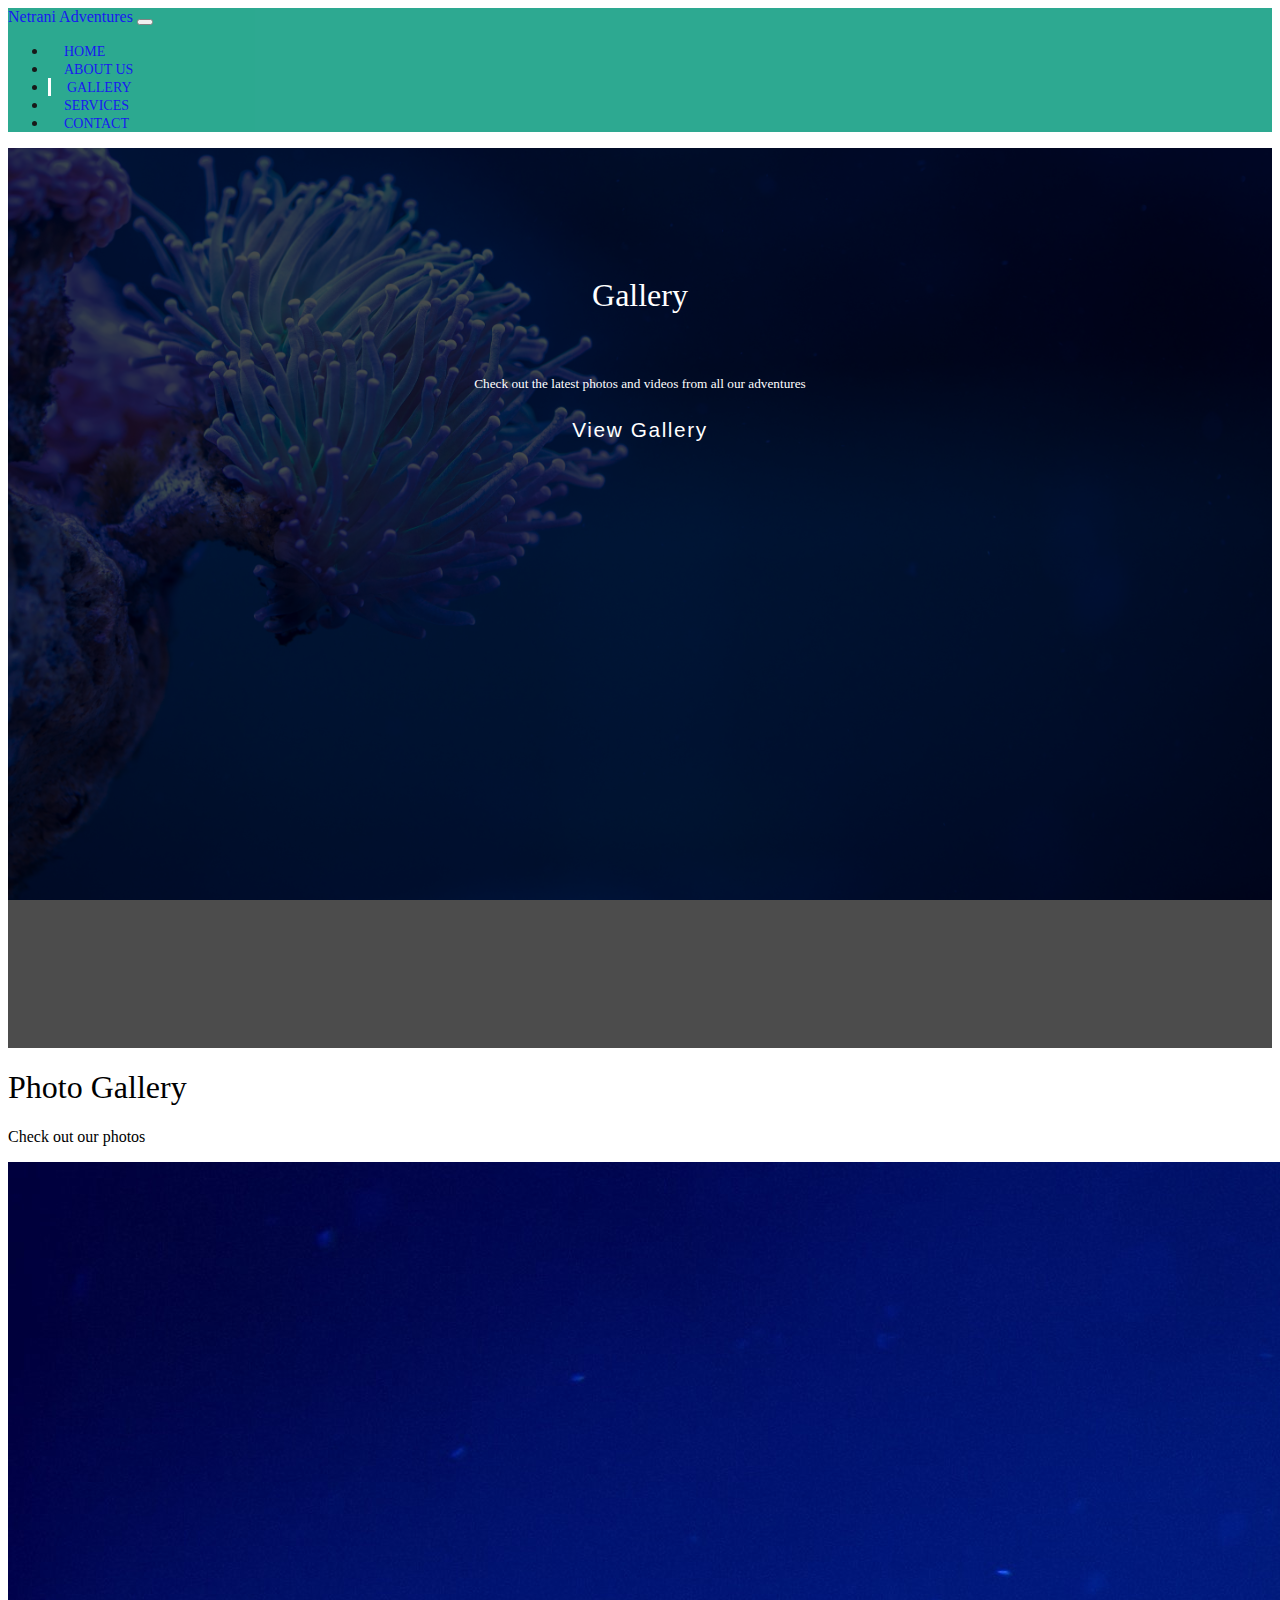
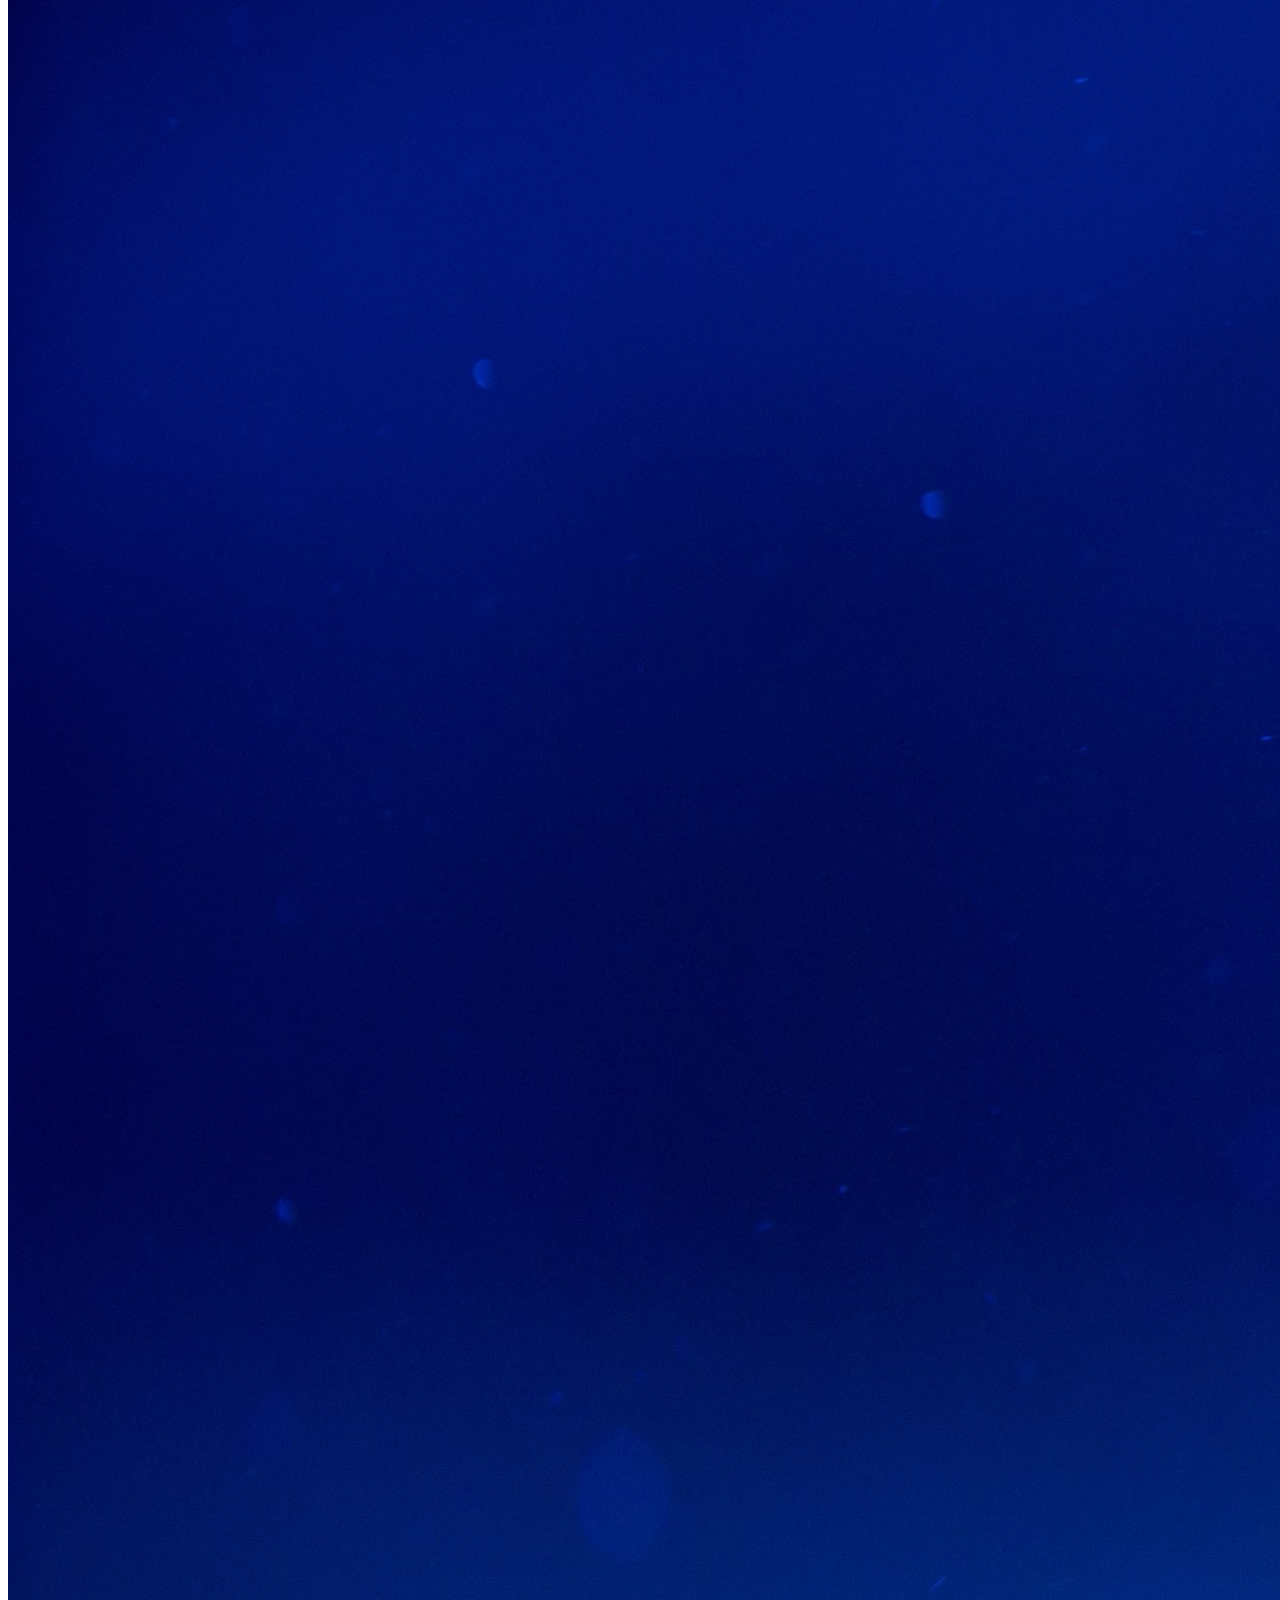
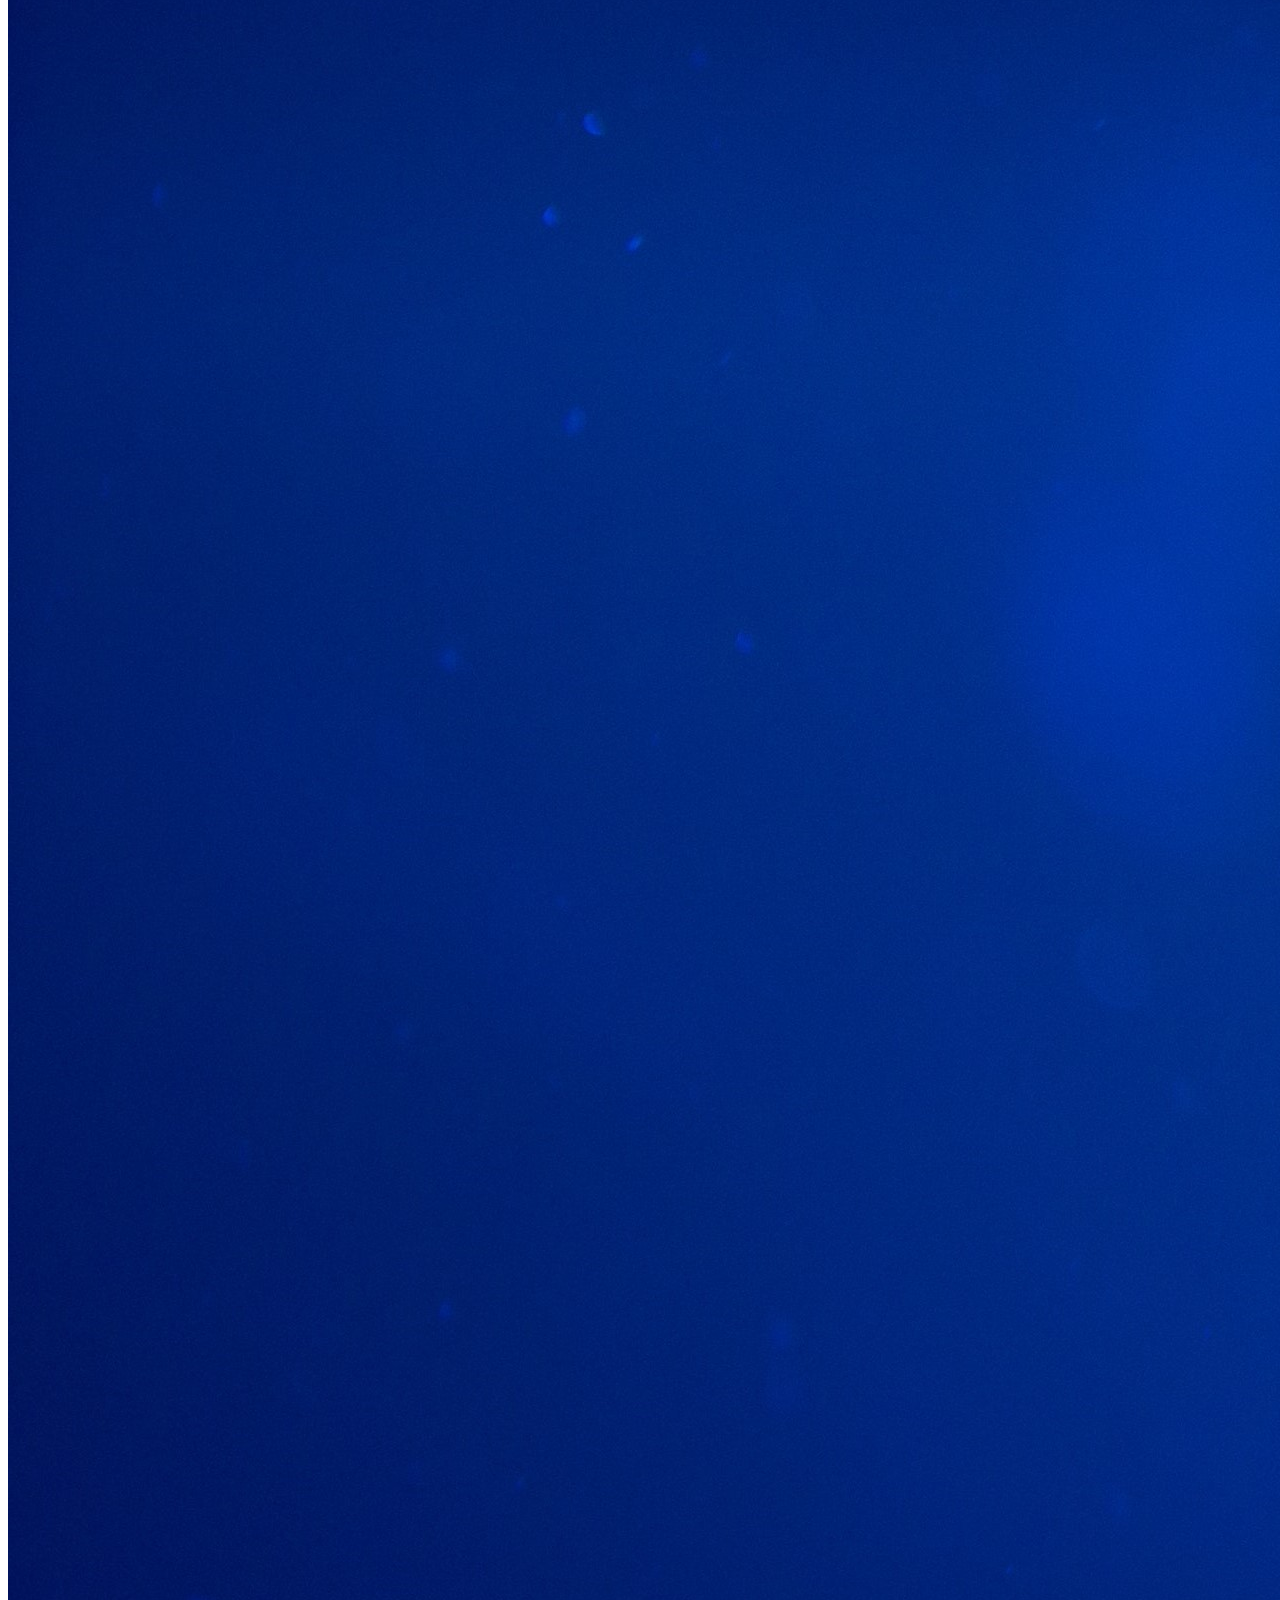
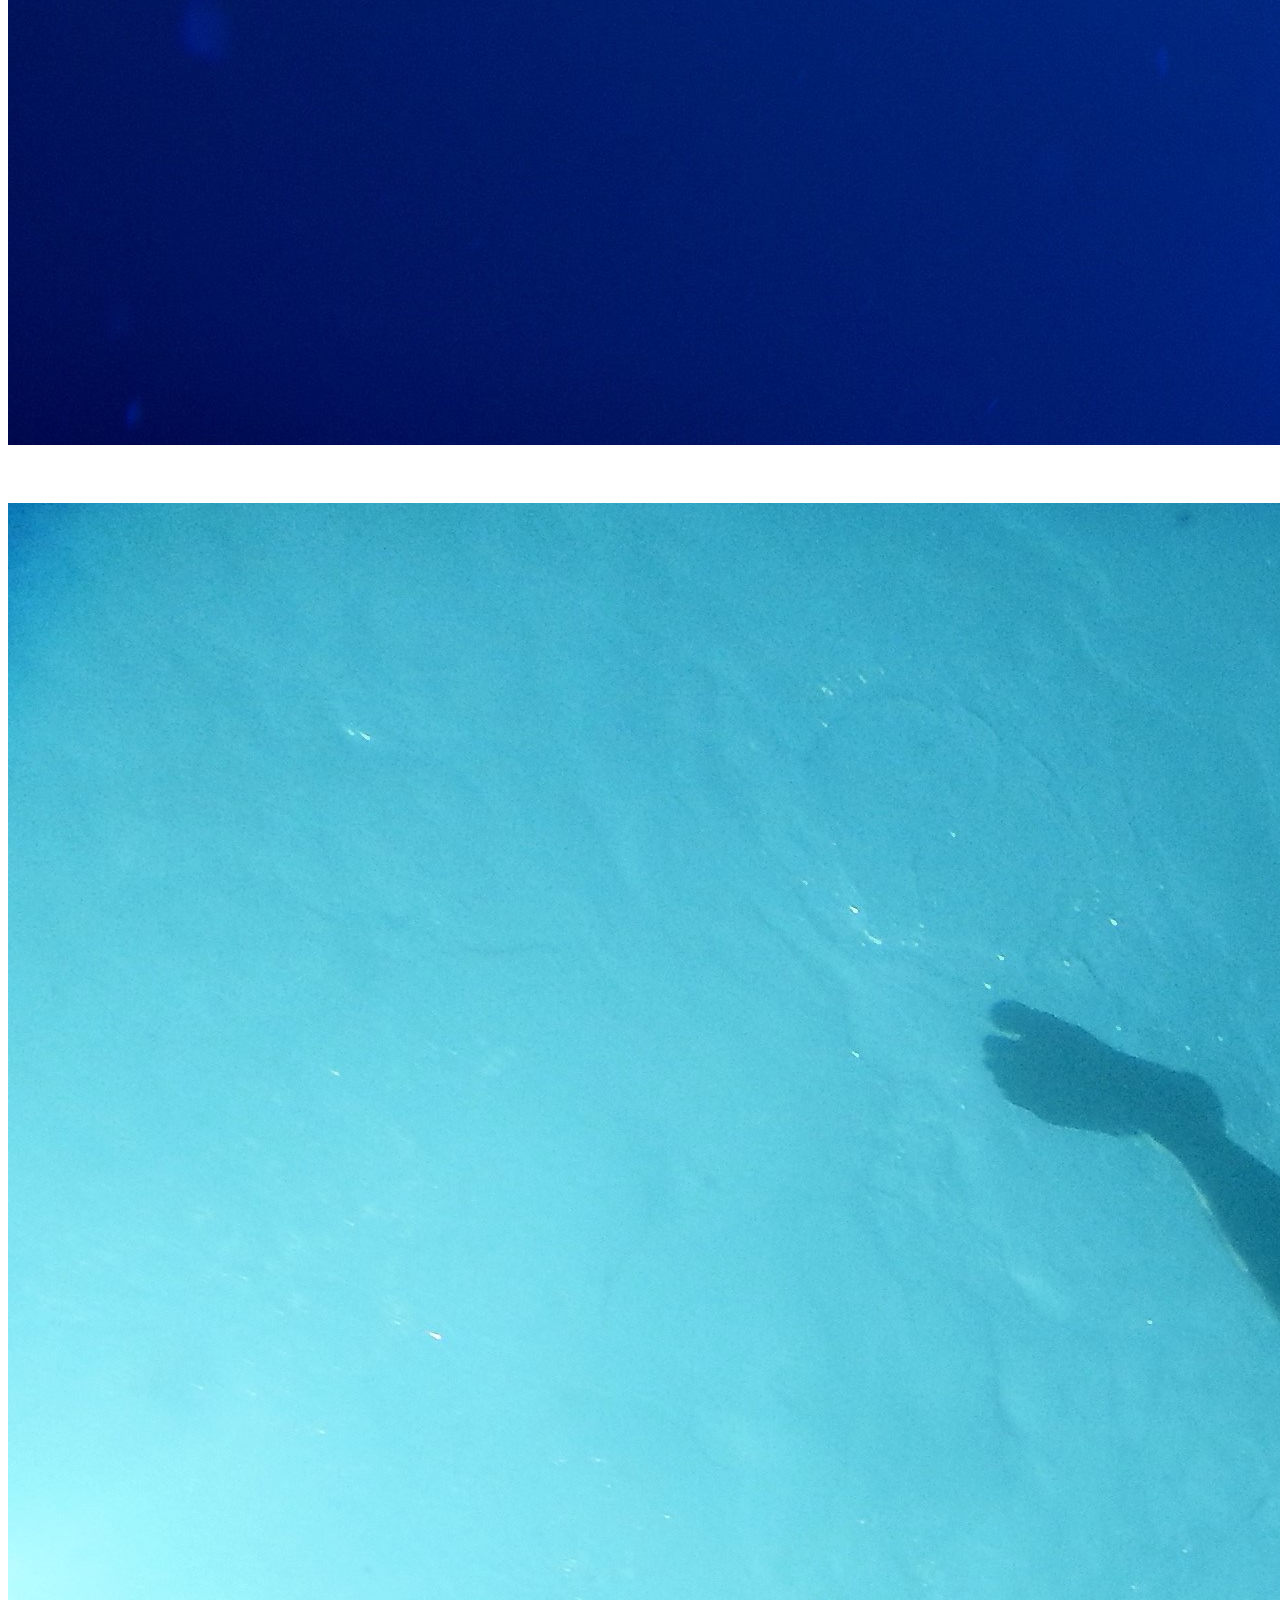
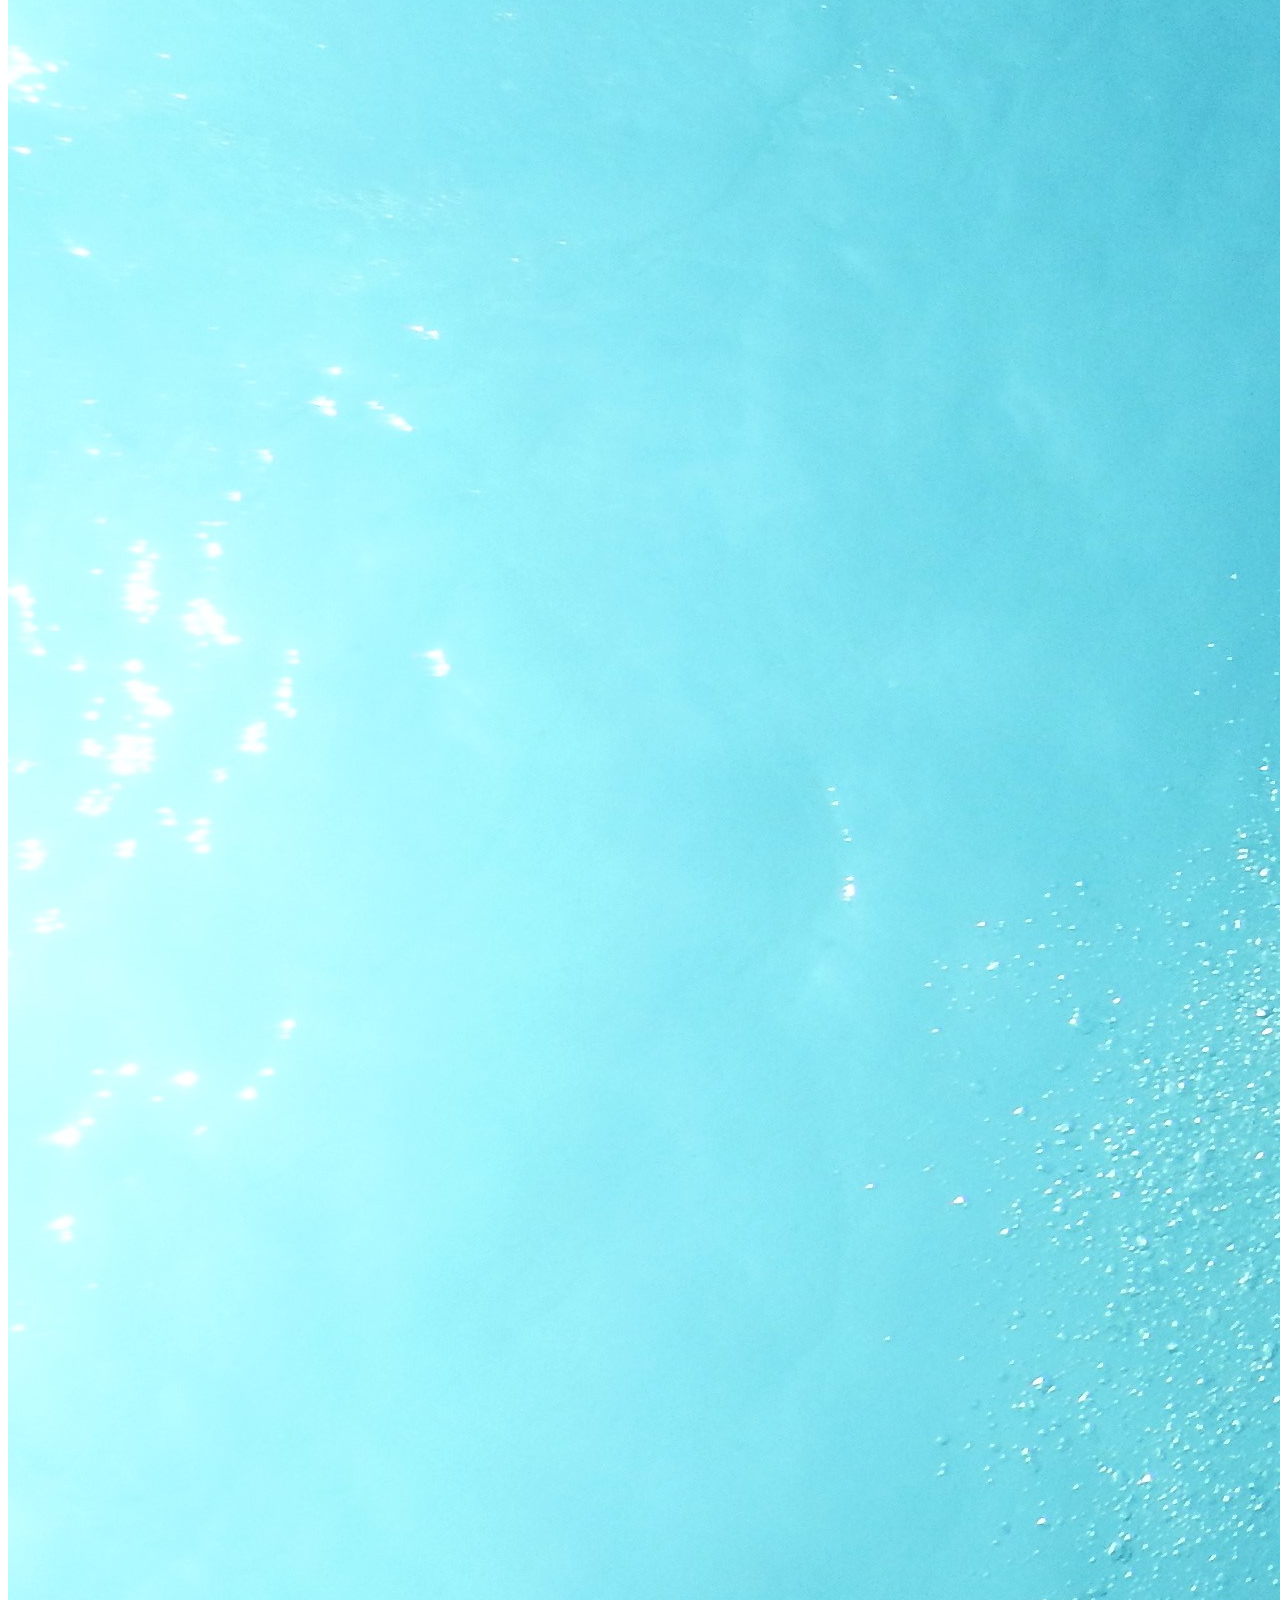
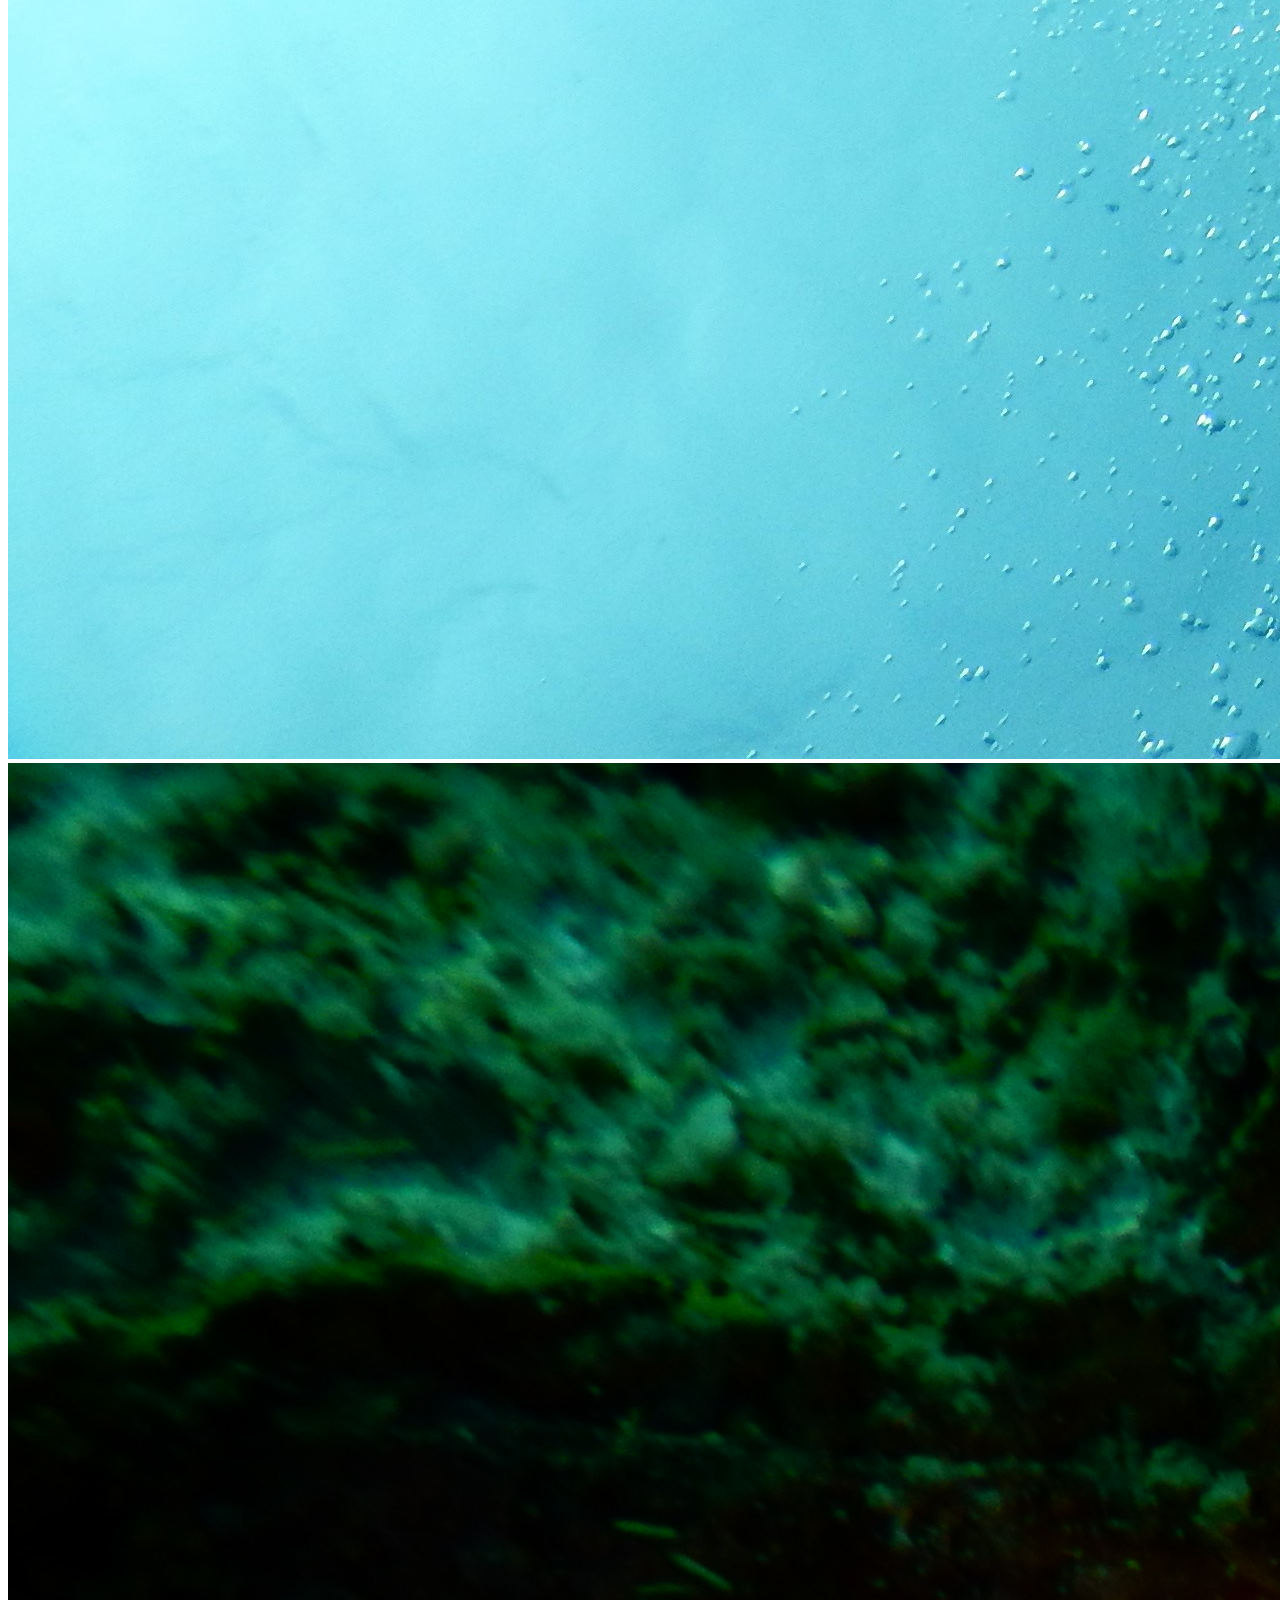
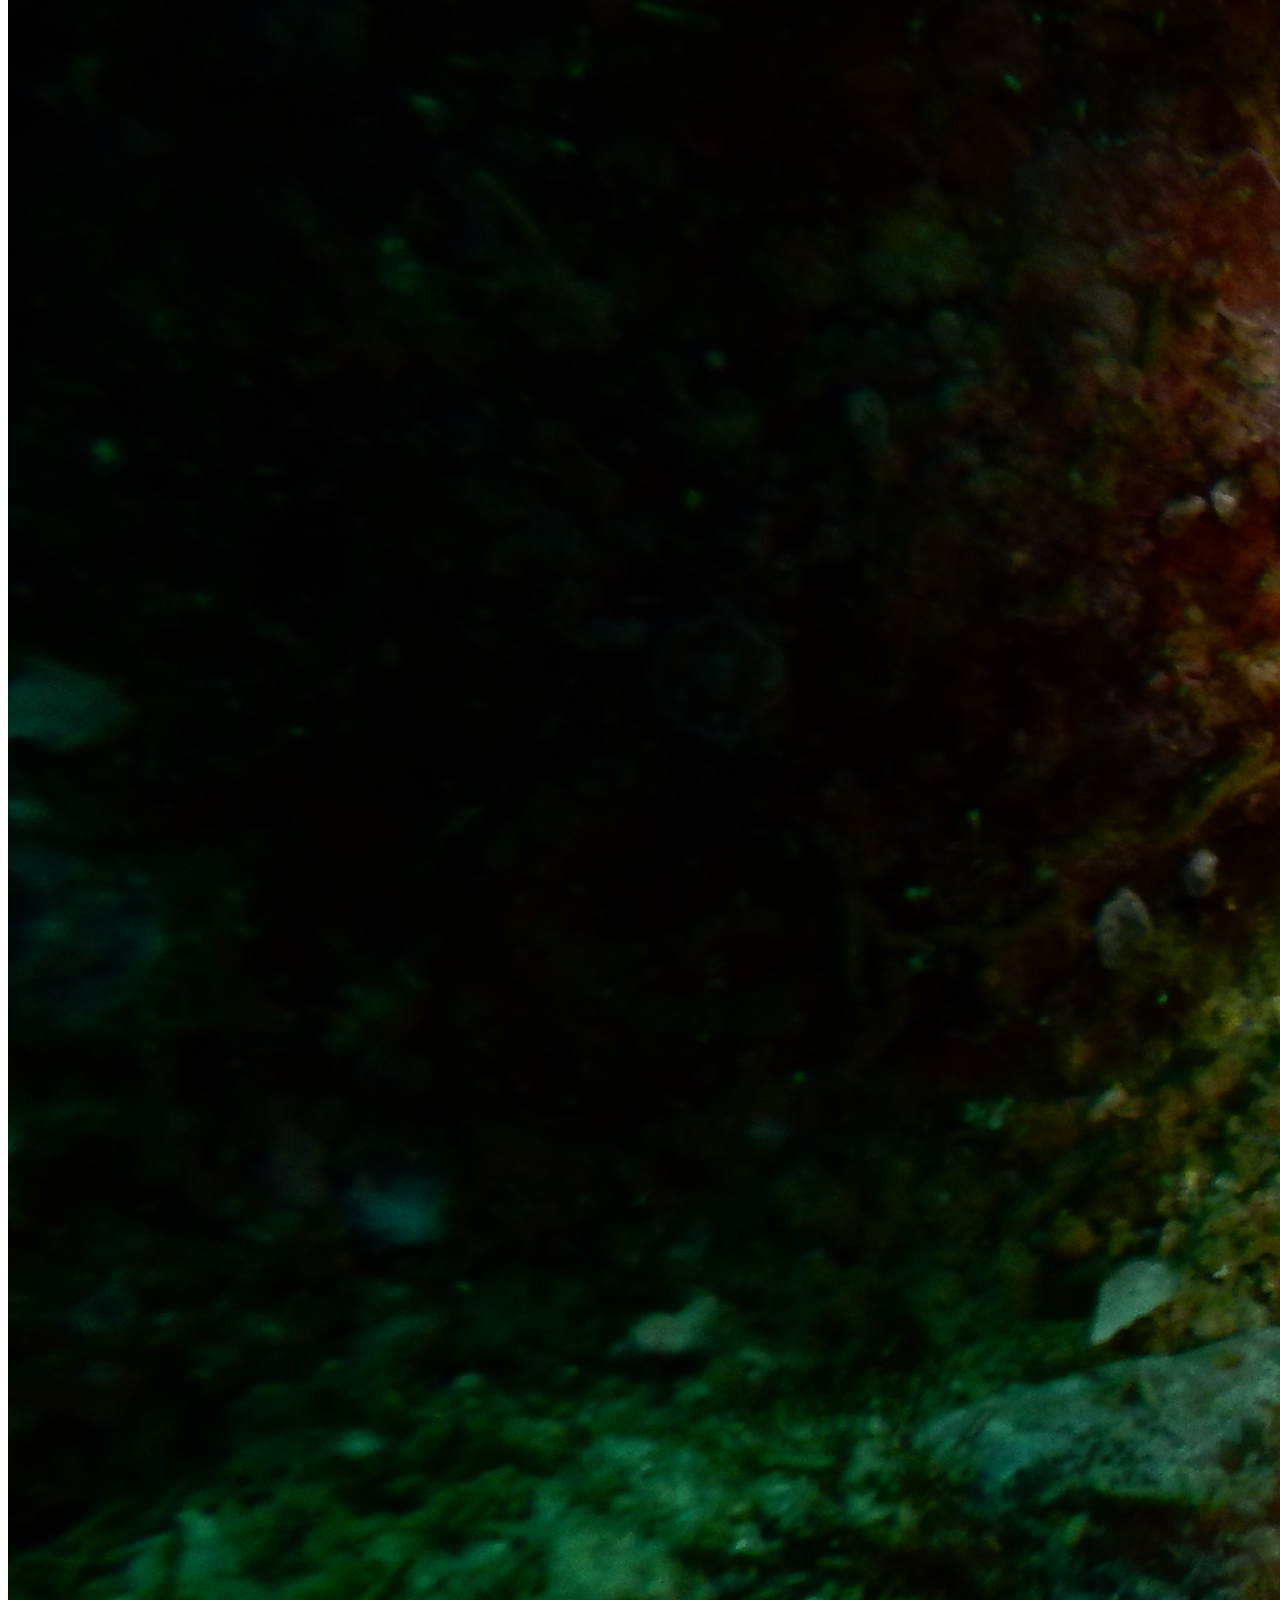
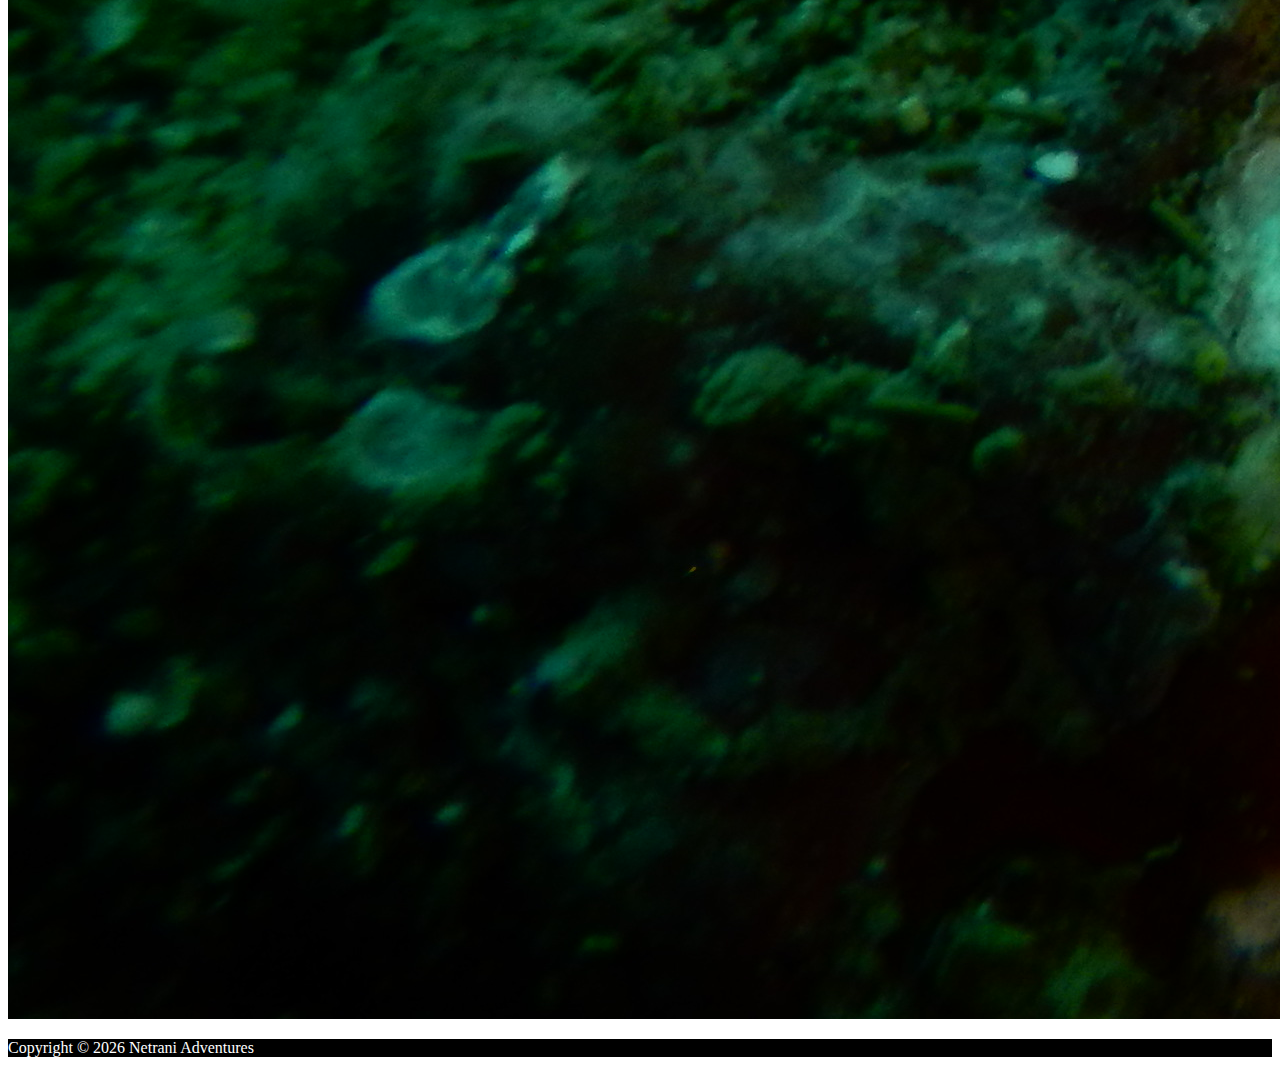
==== gallery.html @ 7e4da406 "made the gallery page" ====
<!DOCTYPE html>
<html lang="en">

<head>
  <meta charset="UTF-8">
  <meta name="viewport" content="width=device-width, initial-scale=1.0">
  <meta http-equiv="X-UA-Compatible" content="ie=edge">
  <link rel="stylesheet" href="https://use.fontawesome.com/releases/v5.0.13/css/all.css" integrity="sha384-DNOHZ68U8hZfKXOrtjWvjxusGo9WQnrNx2sqG0tfsghAvtVlRW3tvkXWZh58N9jp"
    crossorigin="anonymous">
  <link rel="stylesheet" href="https://stackpath.bootstrapcdn.com/bootstrap/4.1.1/css/bootstrap.min.css" integrity="sha384-WskhaSGFgHYWDcbwN70/dfYBj47jz9qbsMId/iRN3ewGhXQFZCSftd1LZCfmhktB"
    crossorigin="anonymous">
  <link rel="stylesheet" href="css/style.css">
  <title>Netrani Adventures</title>
</head>

<body>
  <nav class="navbar navbar-expand-sm navbar-dark bg-green opacitychange mt-auto">
    <div class="container">
      <a href="index.html" class="navbar-brand">Netrani Adventures</a>
      <button class="navbar-toggler" data-toggle="collapse" data-target="#navbarCollapse">
        <span class="navbar-toggler-icon"></span>
      </button>
      <div class="collapse navbar-collapse" id="navbarCollapse">
        <ul class="navbar-nav ml-auto">
          <li class="nav-item">
            <a href="index.html" class="nav-link">Home</a>
          </li>
          <li class="nav-item">
            <a href="#" class="nav-link">About Us</a>
          </li>
          <li class="nav-item active">
            <a href="#" class="nav-link">Gallery</a>
          </li>
          <li class="nav-item">
            <a href="#" class="nav-link">Services</a>
          </li>
          <li class="nav-item">
            <a href="#" class="nav-link">Contact</a>
          </li>
        </ul>
      </div>
    </div>
  </nav>

  <!-- PAGE HEADER -->
  <section id="home-heading-gallery" class="p-5 maxh">
      <div class="dark-overlay">
        <div class="row">
          <div class="col">
            <div class="container pt-5 mt-5">
                <br><br><br><br><br><br>
                <h1>Gallery</h1>
                <br>
                <h5>Check out the latest photos and videos from all our adventures</h5>
                <a href="#gallerysection" class="btn btn-header btn-md mt-3">View Gallery</a>
            </div>
          </div>
        </div>
      </div>
    </section>


    <section id="gallery" class="py-5">
        <div class="container">
          <h1 class="text-center">Photo Gallery</h1>
          <p class="text-center">Check out our photos</p>
          <div class="row mb-4">
            <div class="col-md-4">
              <a href="img/aqua1.jpg" data-toggle="lightbox" data-gallery="img-gallery" data-height="560"
                data-width="560">
                <img src="img/aqua1.jpg" alt="" class="img-fluid">
              </a>
            </div>
    
            <div class="col-md-4">
              <a href="img/aqua2.jpg" data-toggle="lightbox" data-gallery="img-gallery" data-height="561"
                data-width="561">
                <img src="img/aqua2.jpg" alt="" class="img-fluid">
              </a>
            </div>
    
            <div class="col-md-4">
              <a href="img/aqua3.jpg" data-toggle="lightbox" data-gallery="img-gallery" data-height="562"
                data-width="562">
                <img src="img/aqua3.jpg" alt="" class="img-fluid">
              </a>
            </div>
          </div>
    
          <div class="row mb-4">
            <div class="col-md-4">
              <a href="img/aqua4.jpg" data-toggle="lightbox" data-gallery="img-gallery" data-height="563"
                data-width="563">
                <img src="img/aqua4.jpg" alt="" class="img-fluid">
              </a>
            </div>
    
            <div class="col-md-4">
              <a href="img/aqua5.jpg" data-toggle="lightbox" data-gallery="img-gallery" data-height="564"
                data-width="564">
                <img src="img/aqua5.jpg" alt="" class="img-fluid">
              </a>
            </div>
    
            <div class="col-md-4">
              <a href="img/aqua6.png" data-toggle="lightbox" data-gallery="img-gallery" data-height="565"
                data-width="565">
                <img src="img/aqua6.png" alt="" class="img-fluid">
              </a>
            </div>
          </div>
        </div>
      </section>


  <!-- BLOG SECTION
  <section id="blog" class="py-3">
    <div class="container">
      <div class="row">
        <div class="col">
          <div class="card-columns">
            <div class="card">
              <img src="https://source.unsplash.com/random/300x200" alt="" class="img-fluid card-img-top">
              <div class="card-body">
                <h4 class="card-title">Blog Post One</h4>
                <small class="text-muted">Written by Jeff on 05/20</small>
                <hr>
                <p class="card-text">Lorem ipsum dolor sit amet, consectetur adipisicing elit. Nulla facilis, sequi excepturi, quisquam, dignissimos
                  molestiae dicta dolore dolores quas vel sunt placeat tempora expedita suscipit. Magni vel iusto mollitia
                  exercitationem.
                </p>
              </div>
            </div>

            <div class="card p-3">
              <blockquote class="card-blockquote card-body">
                <p>Lorem, ipsum dolor sit amet consectetur adipisicing elit. Provident amet tenetur vel quam atque est?</p>
                <footer class="blockquote-footer">
                  <small class="text-muted">Someone Famous in
                    <cite title="Source Title">Source Title</cite>
                  </small>
                </footer>
              </blockquote>
            </div>

            <div class="card">
              <img src="https://source.unsplash.com/random/301x200" alt="" class="img-fluid card-img-top">
              <div class="card-body">
                <h4 class="card-title">Blog Post Two</h4>
                <small class="text-muted">Written by Karen on 05/22</small>
                <hr>
                <p class="card-text">Lorem ipsum dolor sit amet, consectetur adipisicing elit. Nulla facilis, sequi excepturi, quisquam, dignissimos
                  molestiae dicta dolore dolores quas vel sunt placeat tempora expedita suscipit. Magni vel iusto mollitia
                  exercitationem.
                </p>
              </div>
            </div>

            <div class="card p-3 bg-danger text-white">
              <blockquote class="card-blockquote card-body">
                <p>Lorem, ipsum dolor sit amet consectetur adipisicing elit. Provident amet tenetur vel quam atque est?</p>
                <footer class="blockquote-footer">
                  <small class="text-white">Someone Famous in
                    <cite title="Source Title">Source Title</cite>
                  </small>
                </footer>
              </blockquote>
            </div>

            <div class="card">
              <img src="https://source.unsplash.com/random/302x200" alt="" class="img-fluid card-img-top">
              <div class="card-body">
                <h4 class="card-title">Blog Post Three</h4>
                <small class="text-muted">Written by Harry on 05/23</small>
                <hr>
                <p class="card-text">Lorem ipsum dolor sit amet, consectetur adipisicing elit. Nulla facilis, sequi excepturi, quisquam, dignissimos
                  molestiae dicta dolore dolores quas vel sunt placeat tempora expedita suscipit. Magni vel iusto mollitia
                  exercitationem.
                </p>
              </div>
            </div>

            <div class="card p-3">
              <blockquote class="card-blockquote card-body">
                <p>Lorem, ipsum dolor sit amet consectetur adipisicing elit. Provident amet tenetur vel quam atque est?</p>
                <footer class="blockquote-footer">
                  <small class="text-muted">Someone Famous in
                    <cite title="Source Title">Source Title</cite>
                  </small>
                </footer>
              </blockquote>
            </div>
          </div>
        </div>
      </div>
    </div>
  </section> -->


  <!-- FOOTER -->
  <footer id="main-footer" class="text-center p-4">
      <div class="container">
        <div class="row">
          <div class="col">
            <p>Copyright &copy;
              <span id="year"></span> Netrani Adventures</p>
          </div>
        </div>
      </div>
    </footer>


  <script src="http://code.jquery.com/jquery-3.3.1.min.js" integrity="sha256-FgpCb/KJQlLNfOu91ta32o/NMZxltwRo8QtmkMRdAu8="
    crossorigin="anonymous"></script>
  <script src="https://cdnjs.cloudflare.com/ajax/libs/popper.js/1.14.3/umd/popper.min.js" integrity="sha384-ZMP7rVo3mIykV+2+9J3UJ46jBk0WLaUAdn689aCwoqbBJiSnjAK/l8WvCWPIPm49"
    crossorigin="anonymous"></script>
  <script src="https://stackpath.bootstrapcdn.com/bootstrap/4.1.1/js/bootstrap.min.js" integrity="sha384-smHYKdLADwkXOn1EmN1qk/HfnUcbVRZyYmZ4qpPea6sjB/pTJ0euyQp0Mk8ck+5T"
    crossorigin="anonymous"></script>

  <script>
    // Get the current year for the copyright
    $('#year').text(new Date().getFullYear());

  </script>
</body>

</html>
---- css/style.css ----
.body {
  background: white;
  bottom: 0;
  padding: 15px;
  position: absolute;
  width: 100%;
}

a:link {
  text-decoration: none;
}

a:visited {
  text-decoration: none;
}

a:hover {
  text-decoration: none;
}

a:active {
  text-decoration: none;
}

.maxh {
  height:100vh;
  min-height:100vh;
}

.halfh {
  height:50vh;
  min-height:50vh;
}

.navbar .nav-link {
  font-size: 14px;
  text-transform: uppercase;
  padding-left: 1rem !important;
  padding-right: 1rem !important;
}

.navbar .nav-item.active {
  border-left: #444 3px solid;
}

.bg-green {
  background: #16a085;
}

.navbar .nav-item.active {
  border-left: 3px solid #ffff;
}

.opacitychange {
  opacity:0.9;
  transition:all 0.5s ease-in-out;
}

.opacitychange:hover {
  opacity:1;
}

.carousel-item {
  height: 450px;
}

.carousel-image-1 {
  background: url('../img/image1.jpg');
  background-size: cover;
}

.carousel-image-2 {
  background: url('../img/image2.jpg');
  background-size: cover;
}

.carousel-image-3 {
  background: url('../img/image3.jpg');
  background-size: cover;
}

#home-heading {
  position: relative;
  min-height: 200px;
  background: url('../img/image2.jpg');
  background-attachment: fixed;
  background-position:center;
  background-size:cover;
  background-repeat: no-repeat;
  text-align: center;
  color: #fff;
}

#home-heading-gallery {
  position: relative;
  min-height: 200px;
  background: url('../img/gallery.jpg');
  background-attachment: fixed;
  background-position:center;
  background-size:cover;
  background-repeat: no-repeat;
  text-align: center;
  color: #fff;
}

#home-icons {
  background: #1e272e;
   /* W3C, IE 10+/ Edge, Firefox 16+, Chrome 26+, Opera 12+, Safari 7+ */
    }

.dark-overlay {
  position: absolute;
  top: 0;
  left: 0;
  width: 100%;
  height: 100%;
  background: rgba(0, 0, 0, 0.7);
}



#video-play {
  position: relative;
  min-height: 200px;
  background: url('../img/image2.jpg');
  background-attachment: fixed;
  background-repeat: no-repeat;
  background-position: center;
  background-size:cover;
  text-align: center;
  color: #fff;
}

#video-play a {
  color: #fff;
}

#page-header {
  height: 200px;
  background: url('../img/image1.jpg');
  /* background-position: 0 -360px; */
  /* background-attachment: fixed; */
  /* background-position: center; */
  background-size: cover;
  background-repeat: no-repeat;
  color: #fff;
  border-bottom: 1px #eee solid;
  padding-top: 00px;
}

#page-header-gallery {
  height: 200px;
  background: url('../img/gallery.jpg');
  /* background-position: 0 -360px; */
  /* background-attachment: fixed; */
  /* background-position: center; */
  background-size: cover;
  background-repeat: no-repeat;
  color: #fff;
  border-bottom: 1px #eee solid;
  padding-top: 00px;
}

.about-img {
  margin-top: -50px;
}

#faq .card {
  border: #444;
}

#faq a {
  color: #fff;
  text-decoration: none;
}

#faq .card-body,
#faq .card-header {
  background: #333;
}

#main-footer {
  background: #000;
  color: #fff;
}

.header-text {
  font-family: 'Roboto', sans-serif;
  font-size:3rem;
  letter-spacing: 1.0rem;
  font-weight:bold;
}

.header-text-2{
  font-family: 'Roboto', sans-serif;
  font-size:2.0rem;  
  letter-spacing: 0.2rem;
  font-weight:bold;
}

.header-text-vertical {
  margin-top: -150px;
  font-family: 'Roboto', sans-serif;
  letter-spacing: 0.5rem;
  font-size:2.2rem;
  float: left;
  transform: rotate(90deg);
	transform-origin: left top 0;
}

.header-hr {
  float: left;
  min-width: 450px;
  height: 1px;
  margin-top: 0;
  margin-bottom: 0;
  background: #ffff;
}

.btn-group-md>.btn, .btn-md {
  padding: .5rem 1rem;
  font-size: 1.25rem;
  line-height: 1.5;
  border-radius: 0px;
}

.btn-header {
  color: #ffff;
  border-color: #ffff;
  background: none;
  border-radius: none;
  border-width: 1.2px;
  font-family: 'Roboto', sans-serif;
  font-size:1.3rem;  
  letter-spacing: 0.1rem;
  transition:all 0.2s ease-in-out;
}

.btn-header:hover {
  color: #2c3e50;
  border-color: #ffff;
  background: #ffff;
  border-radius: none;
  font-family: 'Roboto', sans-serif;
  font-size:1.3rem;  
  letter-spacing: 0.1rem;
  transition:all 0.4s;
}


@import url("https://fonts.googleapis.com/css?family=Roboto+Mono");
* {
  box-sizing: border-box;
  font-weight: normal;
}

/* body {
  color: #555;
  background: #222;
  text-align: center;
  font-family: 'Roboto Mono';
  padding: 1em;
} */

/* h1 {
  font-size: 2.2em;
} */



.flip {
  position: relative;
}
.flip > .front,
.flip > .back {
  display: block;
  transition-timing-function: cubic-bezier(0.175, 0.885, 0.32, 1.275);
  transition-duration: 0.8s;
  transition-property: transform, opacity;
}
.flip > .front {
    opacity: 1;
  /* transform: rotateY(0deg); */
}
.flip > .back {
  position: absolute;
  opacity: 0;
  top: 0px;
  left: 0px;
  width: 100%;
  height: 100%;
  border-radius: 10px;

  
  /* transform: rotateY(-180deg); */
}
.flip:hover > .front {
  opacity: 0;
  /* transform: rotateY(180deg); */
}
.flip:hover > .back {
  opacity: 1;
  /* transform: rotateY(0deg); */
}

.flip {
  position: relative;
  display: inline-block;
  margin-right: 200px;
  margin-bottom: 1em;
  width: 260px;
}
.flip > .front,
.flip > .back .dark-overlay{
  display: block;
  color: white;
  width: inherit;
  background-size: cover !important;
  background-position: center !important;
  height: 380px;
  padding: 1em 2em;
  background: #313131;
  border-radius: 10px;
}
.flip > .front p,
.flip > .back .dark-overlay p {
  font-size: 0.9125rem;
  line-height: 160%;
  color: #999;
}

.text-shadow {
  text-shadow: 1px 1px rgba(0, 0, 0, 0.04), 2px 2px rgba(0, 0, 0, 0.04), 3px 3px rgba(0, 0, 0, 0.04), 4px 4px rgba(0, 0, 0, 0.04), 0.125rem 0.125rem rgba(0, 0, 0, 0.04), 6px 6px rgba(0, 0, 0, 0.04), 7px 7px rgba(0, 0, 0, 0.04), 8px 8px rgba(0, 0, 0, 0.04), 9px 9px rgba(0, 0, 0, 0.04), 0.3125rem 0.3125rem rgba(0, 0, 0, 0.04), 11px 11px rgba(0, 0, 0, 0.04), 12px 12px rgba(0, 0, 0, 0.04), 13px 13px rgba(0, 0, 0, 0.04), 14px 14px rgba(0, 0, 0, 0.04), 0.625rem 0.625rem rgba(0, 0, 0, 0.04), 16px 16px rgba(0, 0, 0, 0.04), 17px 17px rgba(0, 0, 0, 0.04), 18px 18px rgba(0, 0, 0, 0.04), 19px 19px rgba(0, 0, 0, 0.04), 1.25rem 1.25rem rgba(0, 0, 0, 0.04);
}


.parent:hover .card{
  transform:scale(1.03);
  box-shadow: 0 8px 4px -4px #777;
}

.parent:hover .card-img-overlay
{
  background: white;
  position: absolute;
  top: 30px;
  right: 0;
  bottom: 20px;
  left: 30px;
  padding: 1.25rem;
  height:80%;
  width:300px;
  opacity: 1;
  border-radius: 0;
}

.parent:hover .card-img-overlay2
{
  background: white;
  position: absolute;
  top: 30px;
    right: 0;
    bottom: 20px;
    left: 70%;
  padding: 1.25rem;
  height:80%;
  width:300px;
  opacity: 1;
  border-radius: 0;
}

.card {
  width: 100%;
  height: 100%;
  transition:all 0.3s ease-in-out;
}

.card-img {
  border-radius: 0;
    height: 50vh;
    background-size: cover;
    background-repeat: no-repeat;
}


.card-img-overlay
{
    background: white;
    position: absolute;
    top: 30px;
    right: 0;
    bottom: 20px;
    left: 30px;
    padding: 1.25rem;
    height:80%;
    width:300px;
    opacity: 0.8;
    border-radius: 0;
    transition: all 0.3s ease-in-out;
}

.card-img-overlay2
{
    background: white;
    position: absolute;
    top: 30px;
    right: 0;
    bottom: 20px;
    left: 70%;
    padding: 1.25rem;
    height:80%;
    width:300px;
    opacity: 0.8;
    border-radius: 0;
    transition: all 0.3s ease-in-out;
}

.card-title {
  font-family: 'Montserrat';
  font-weight: bold;
  letter-spacing: 0.1em;
  font-size: 2.0em;
}

.card-text {
  font-family: 'Montserrat';
  font-size: 0.8em;
}
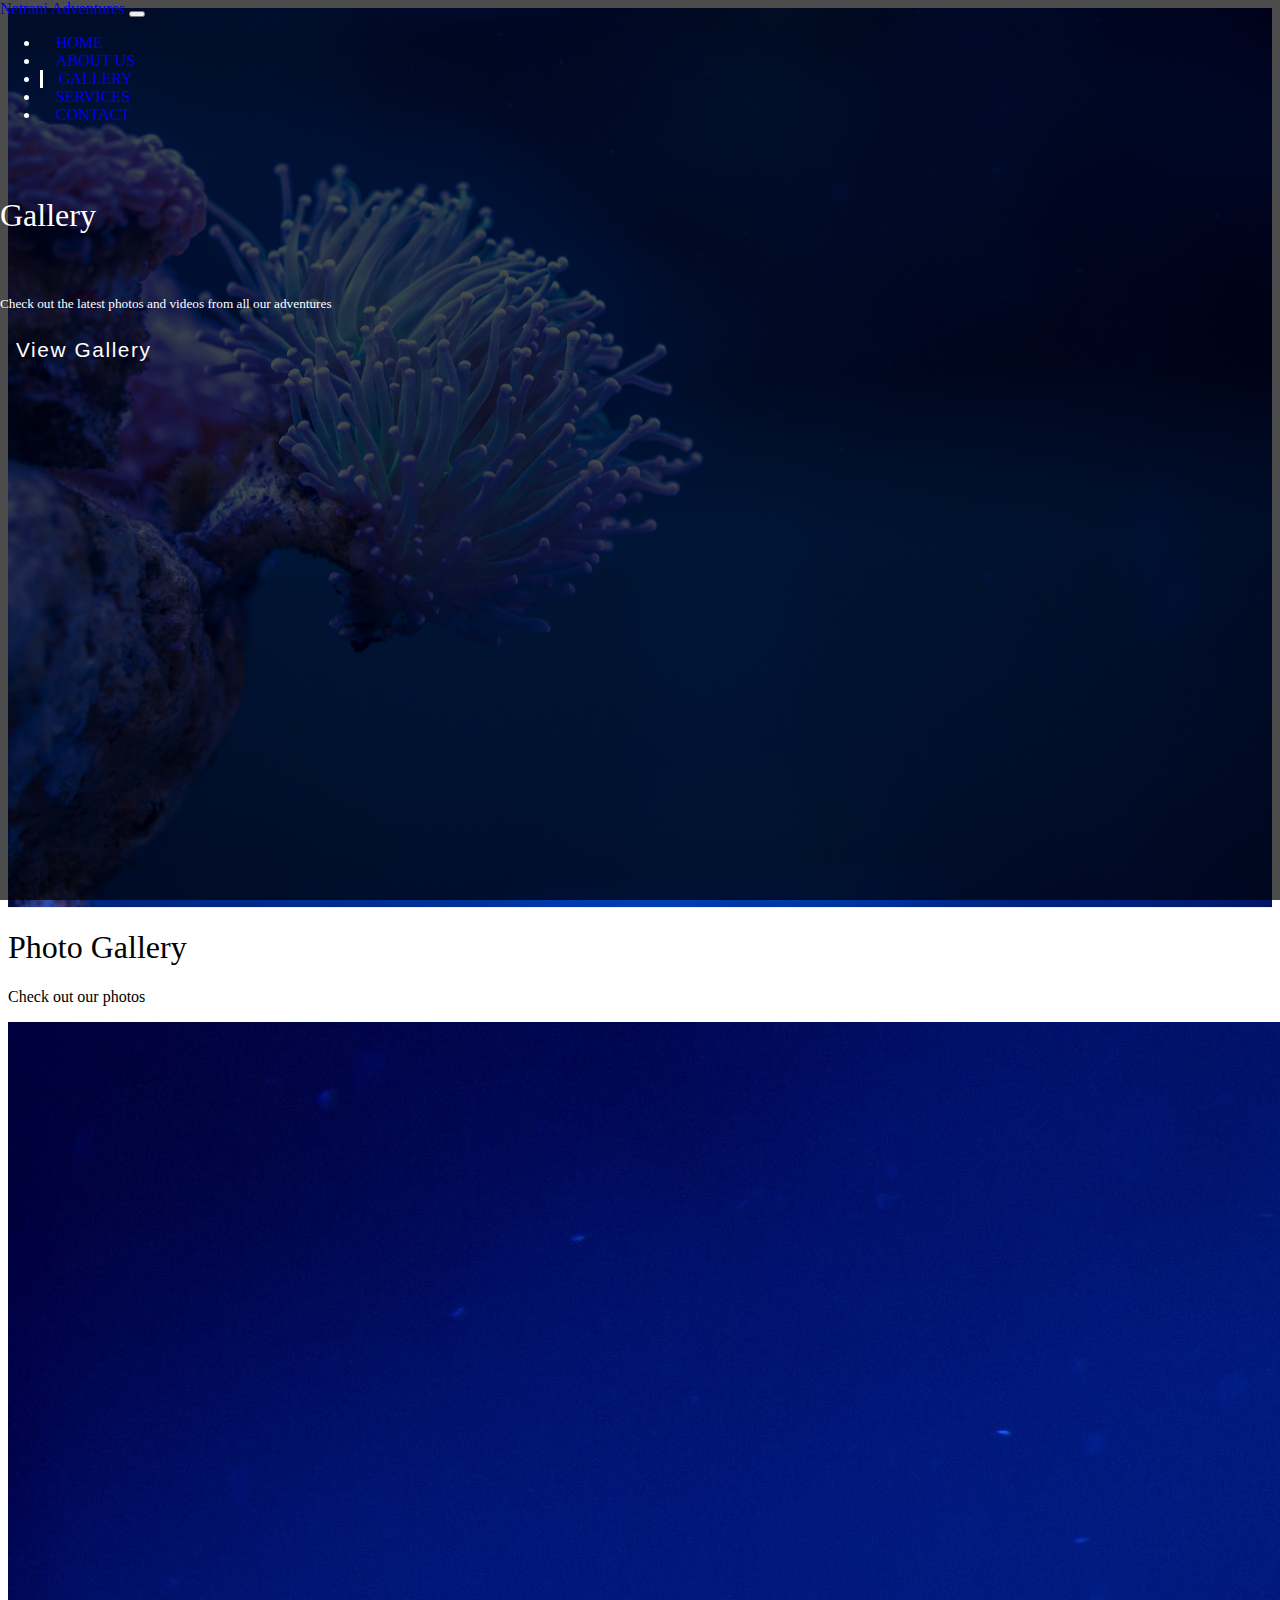
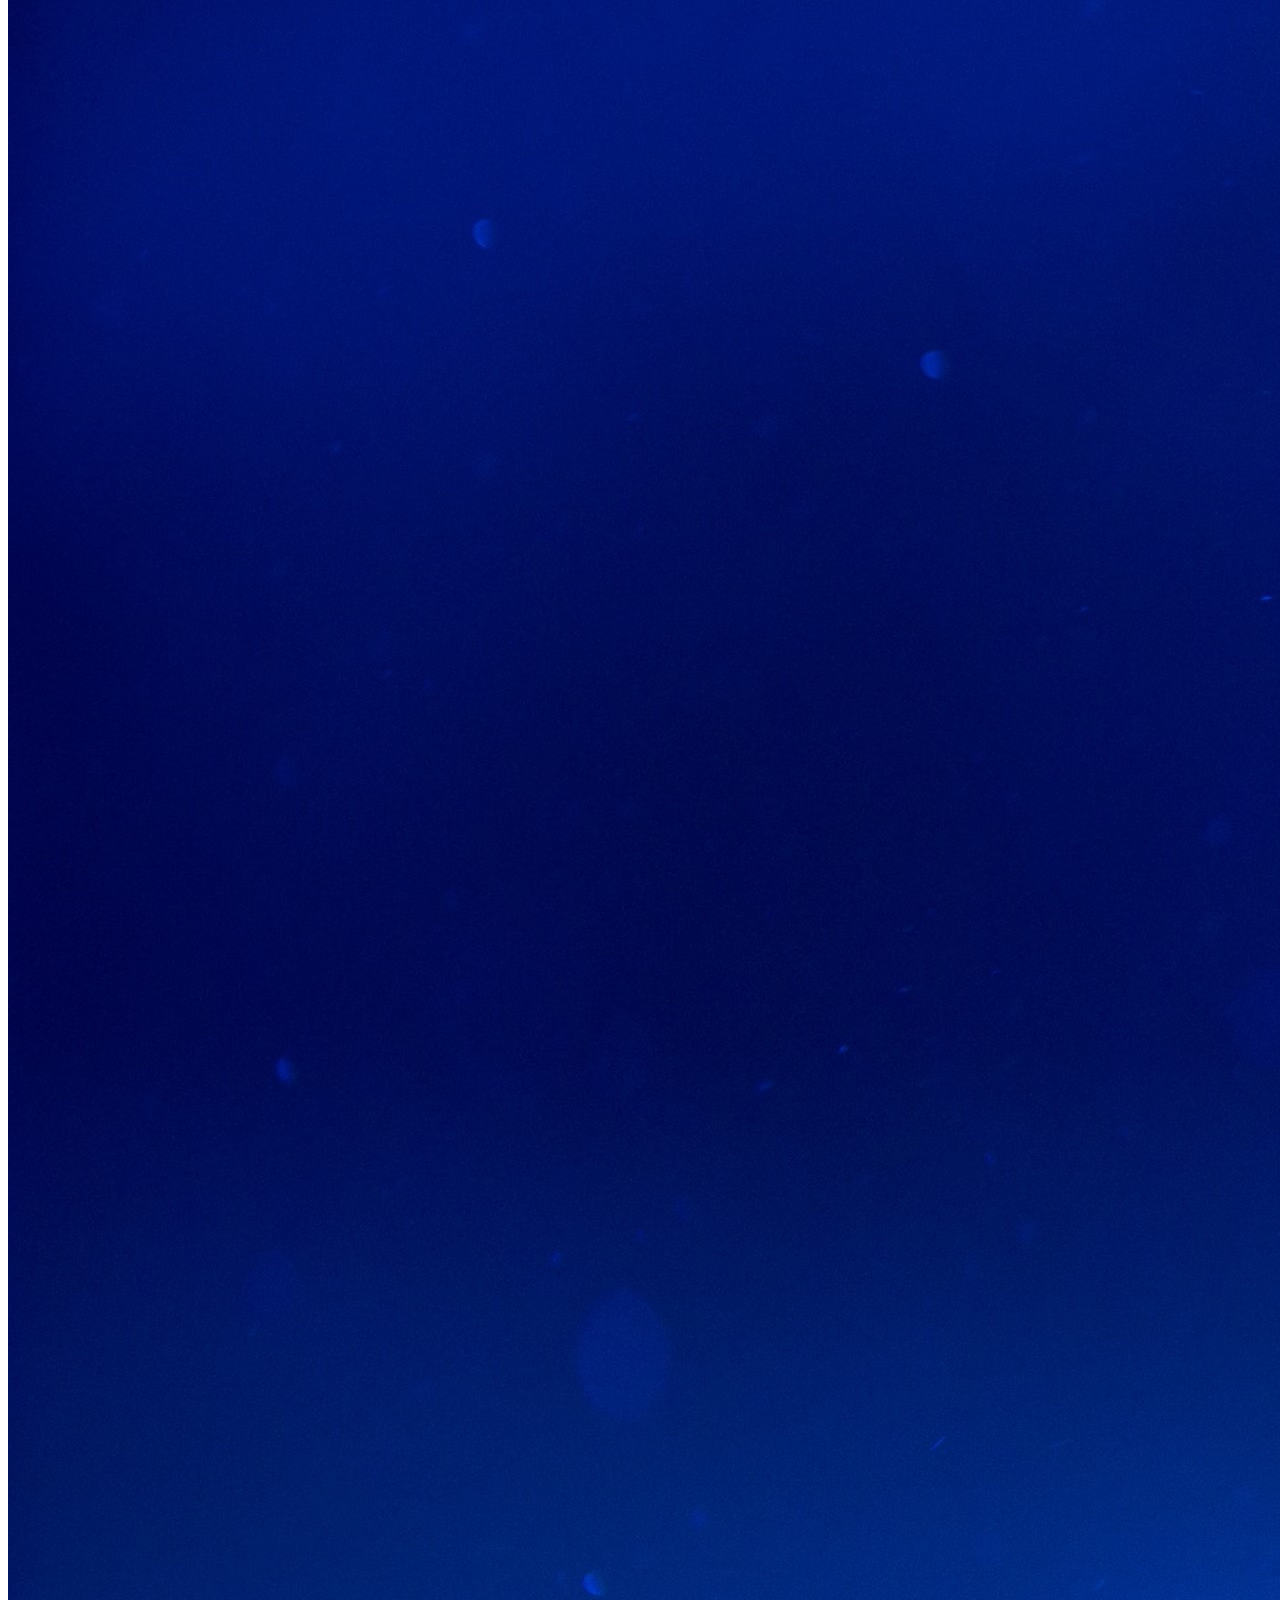
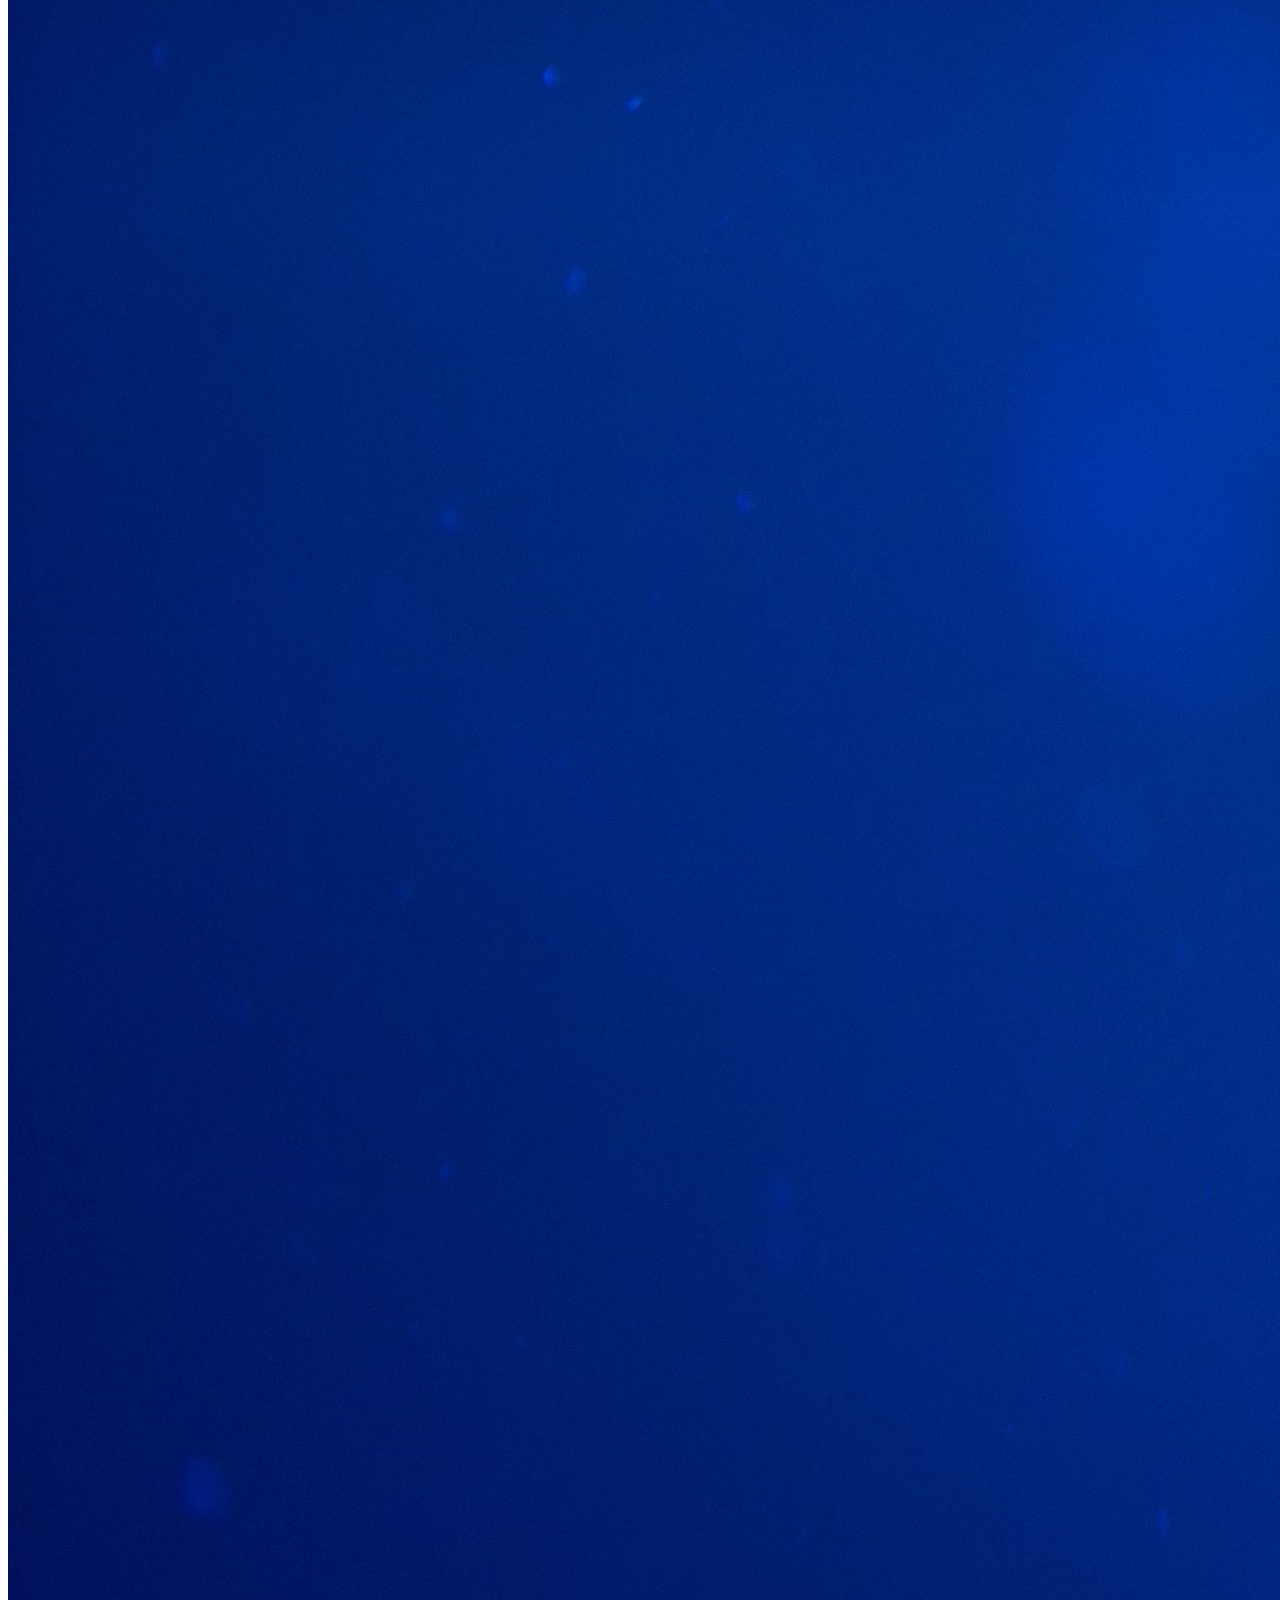
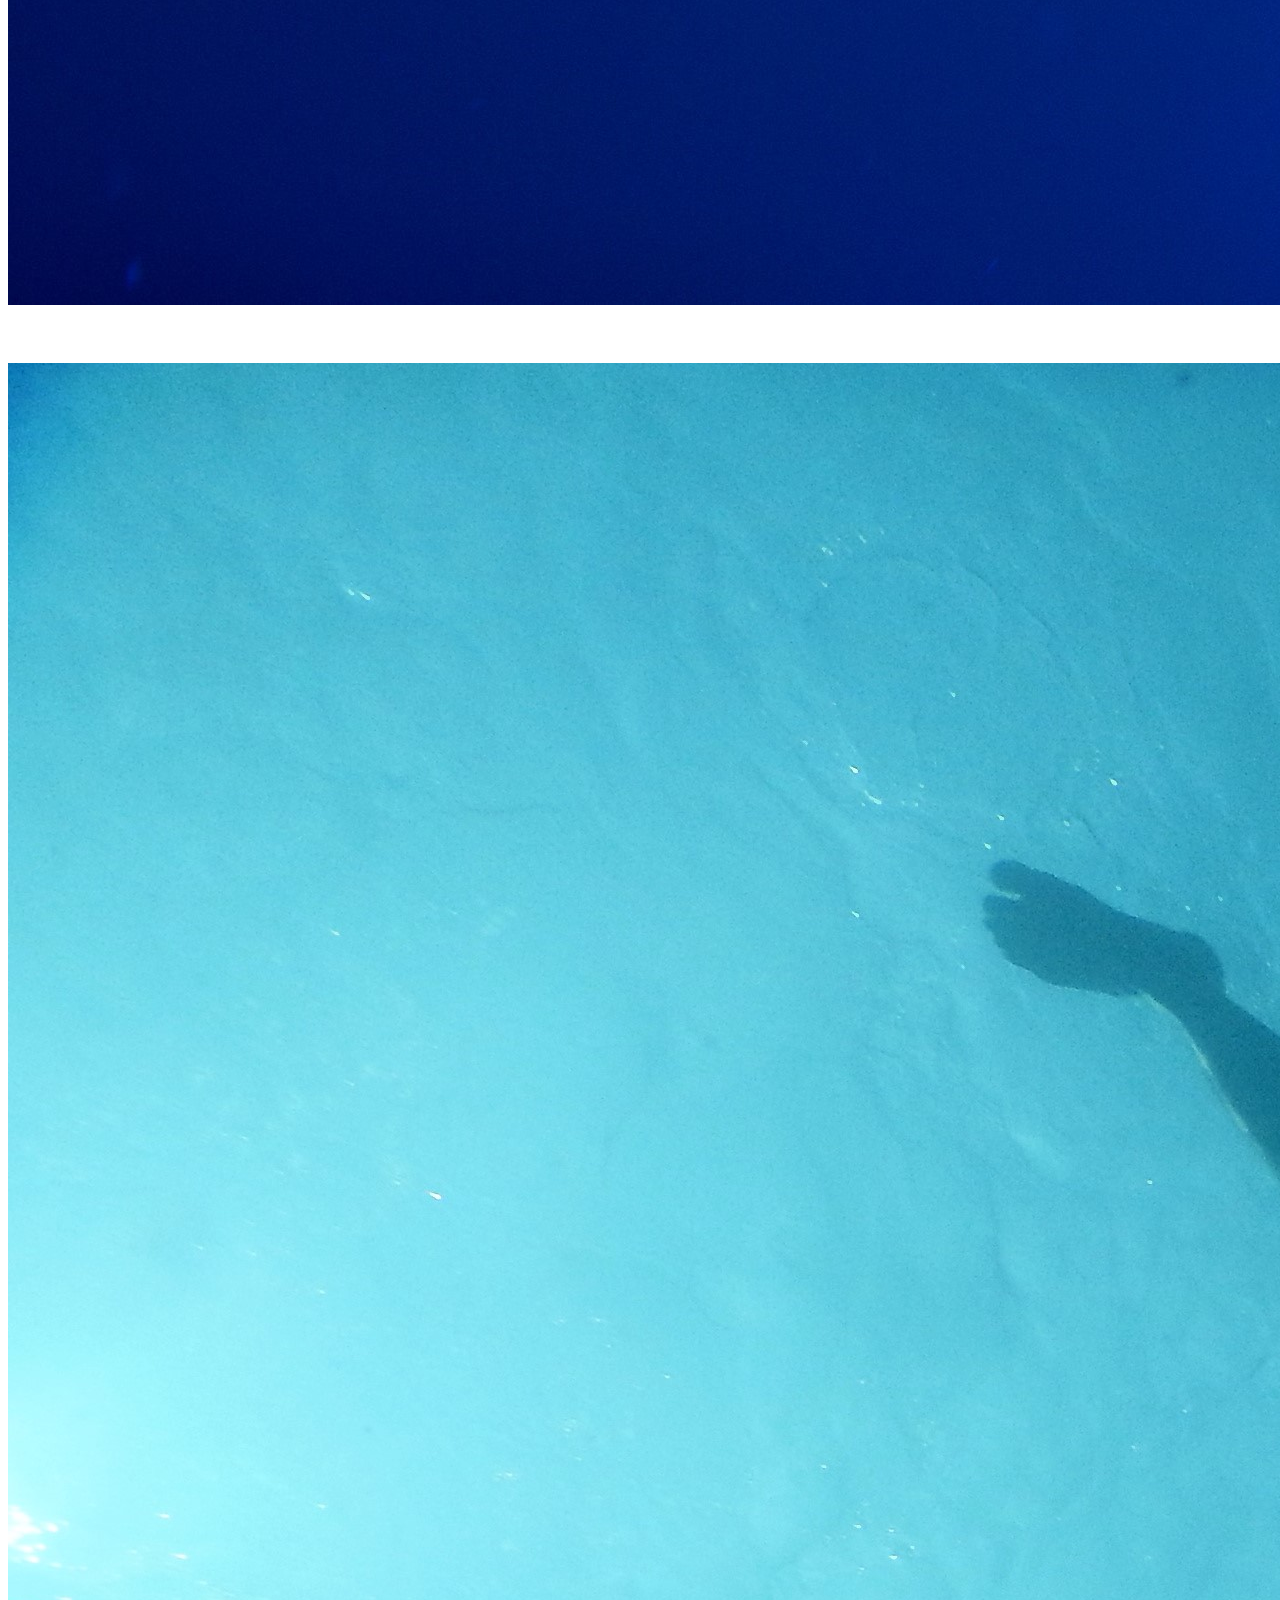
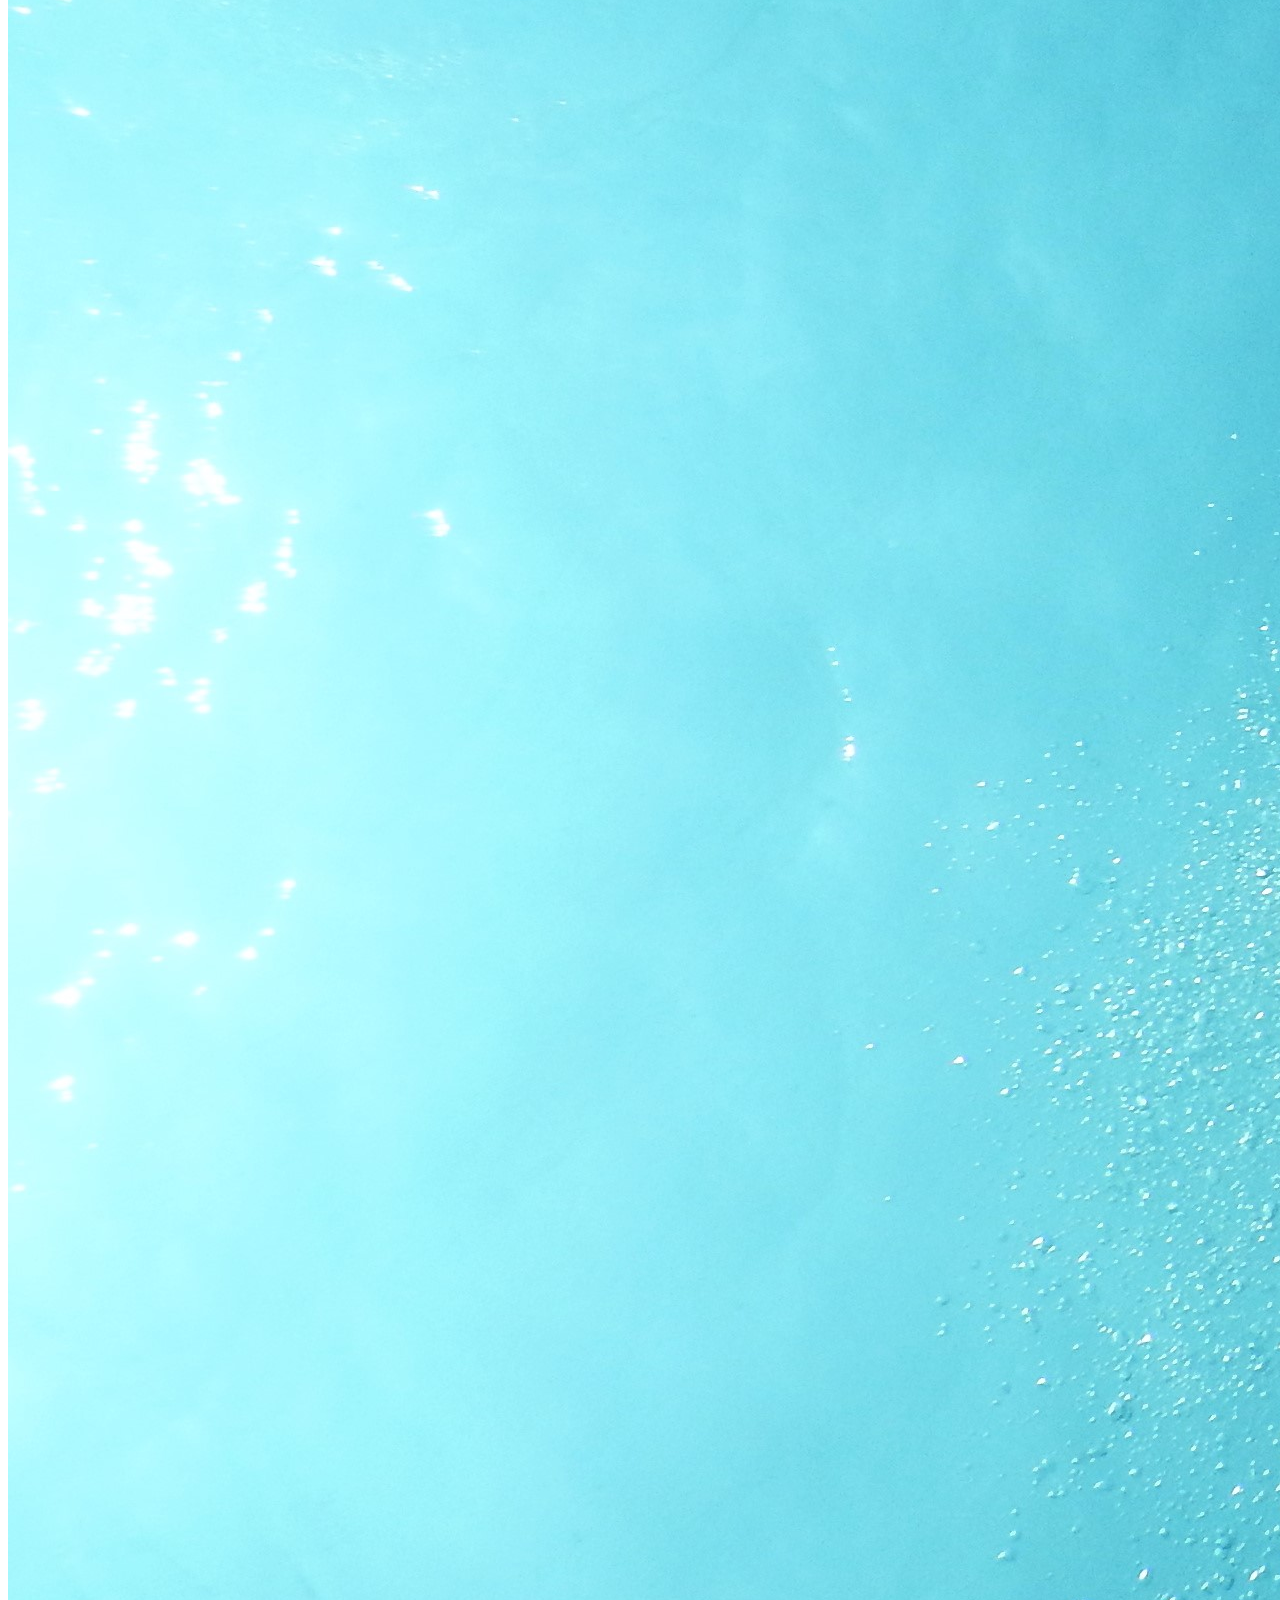
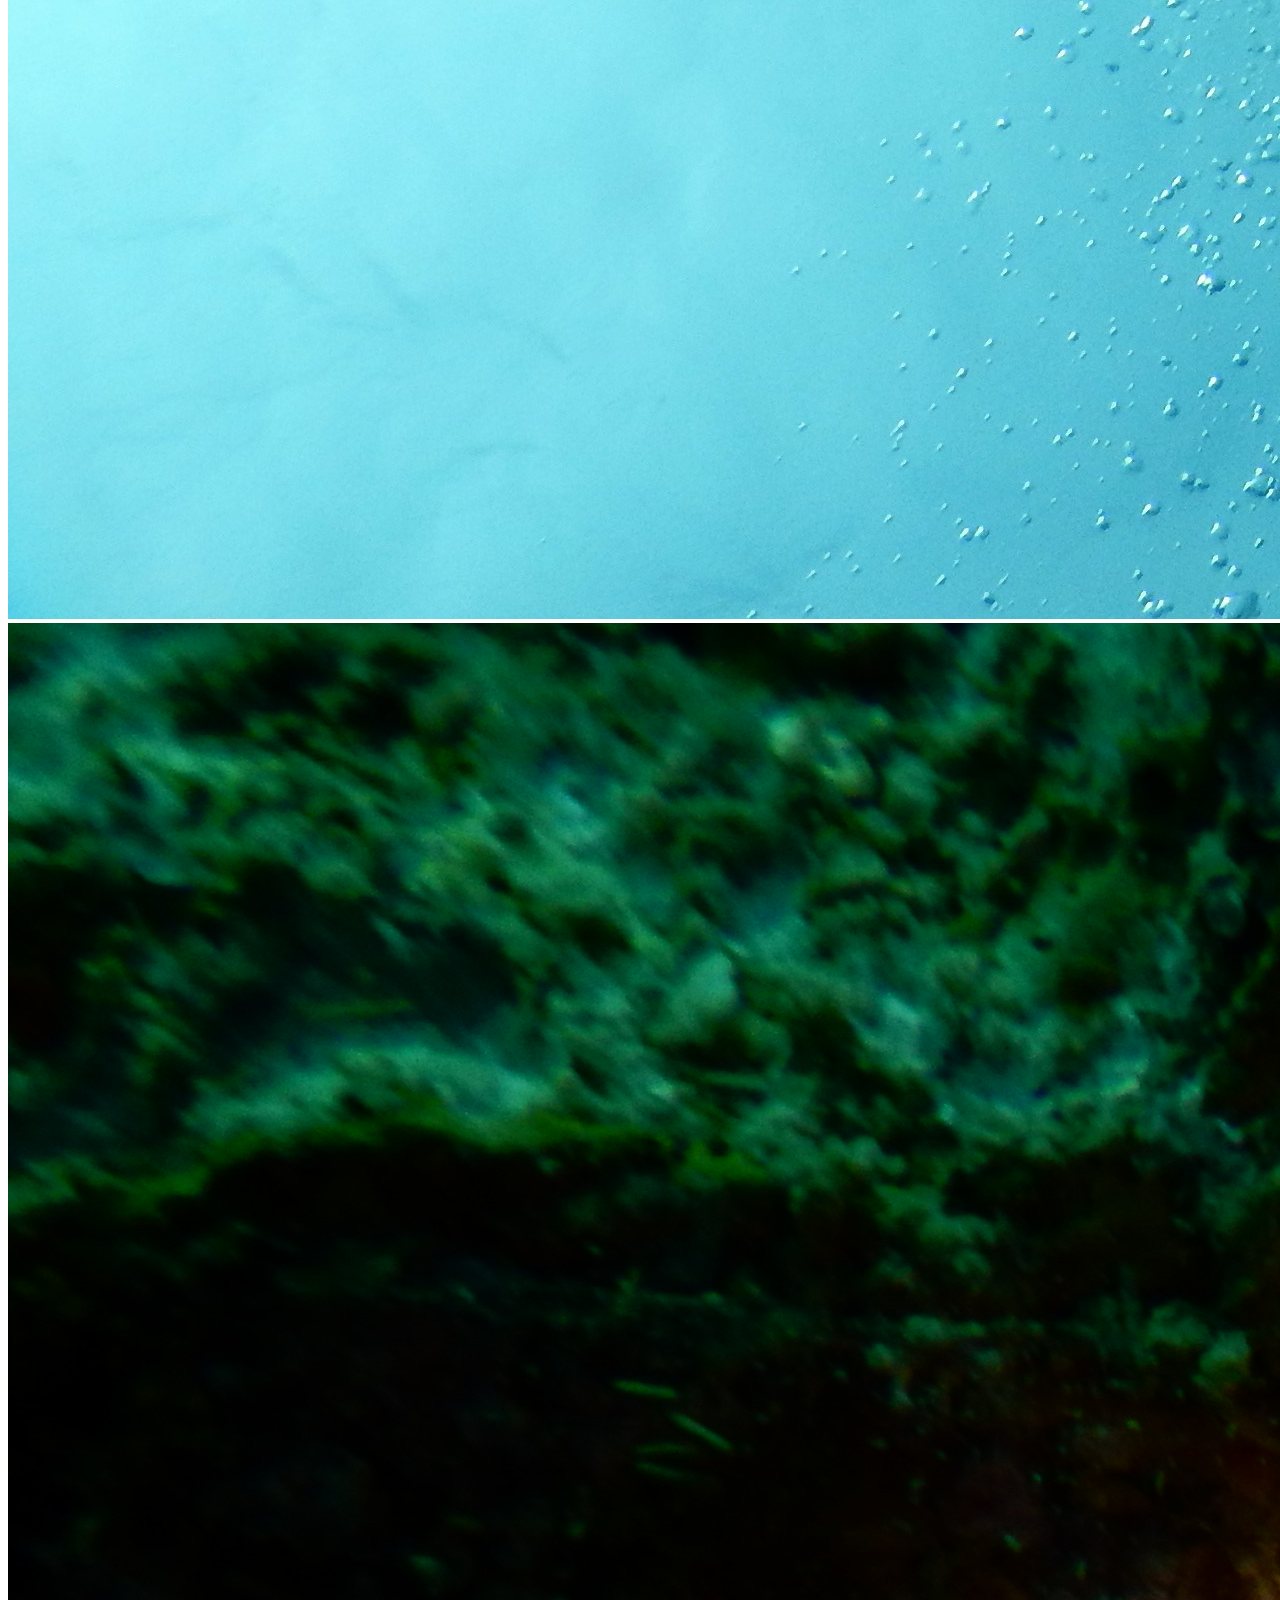
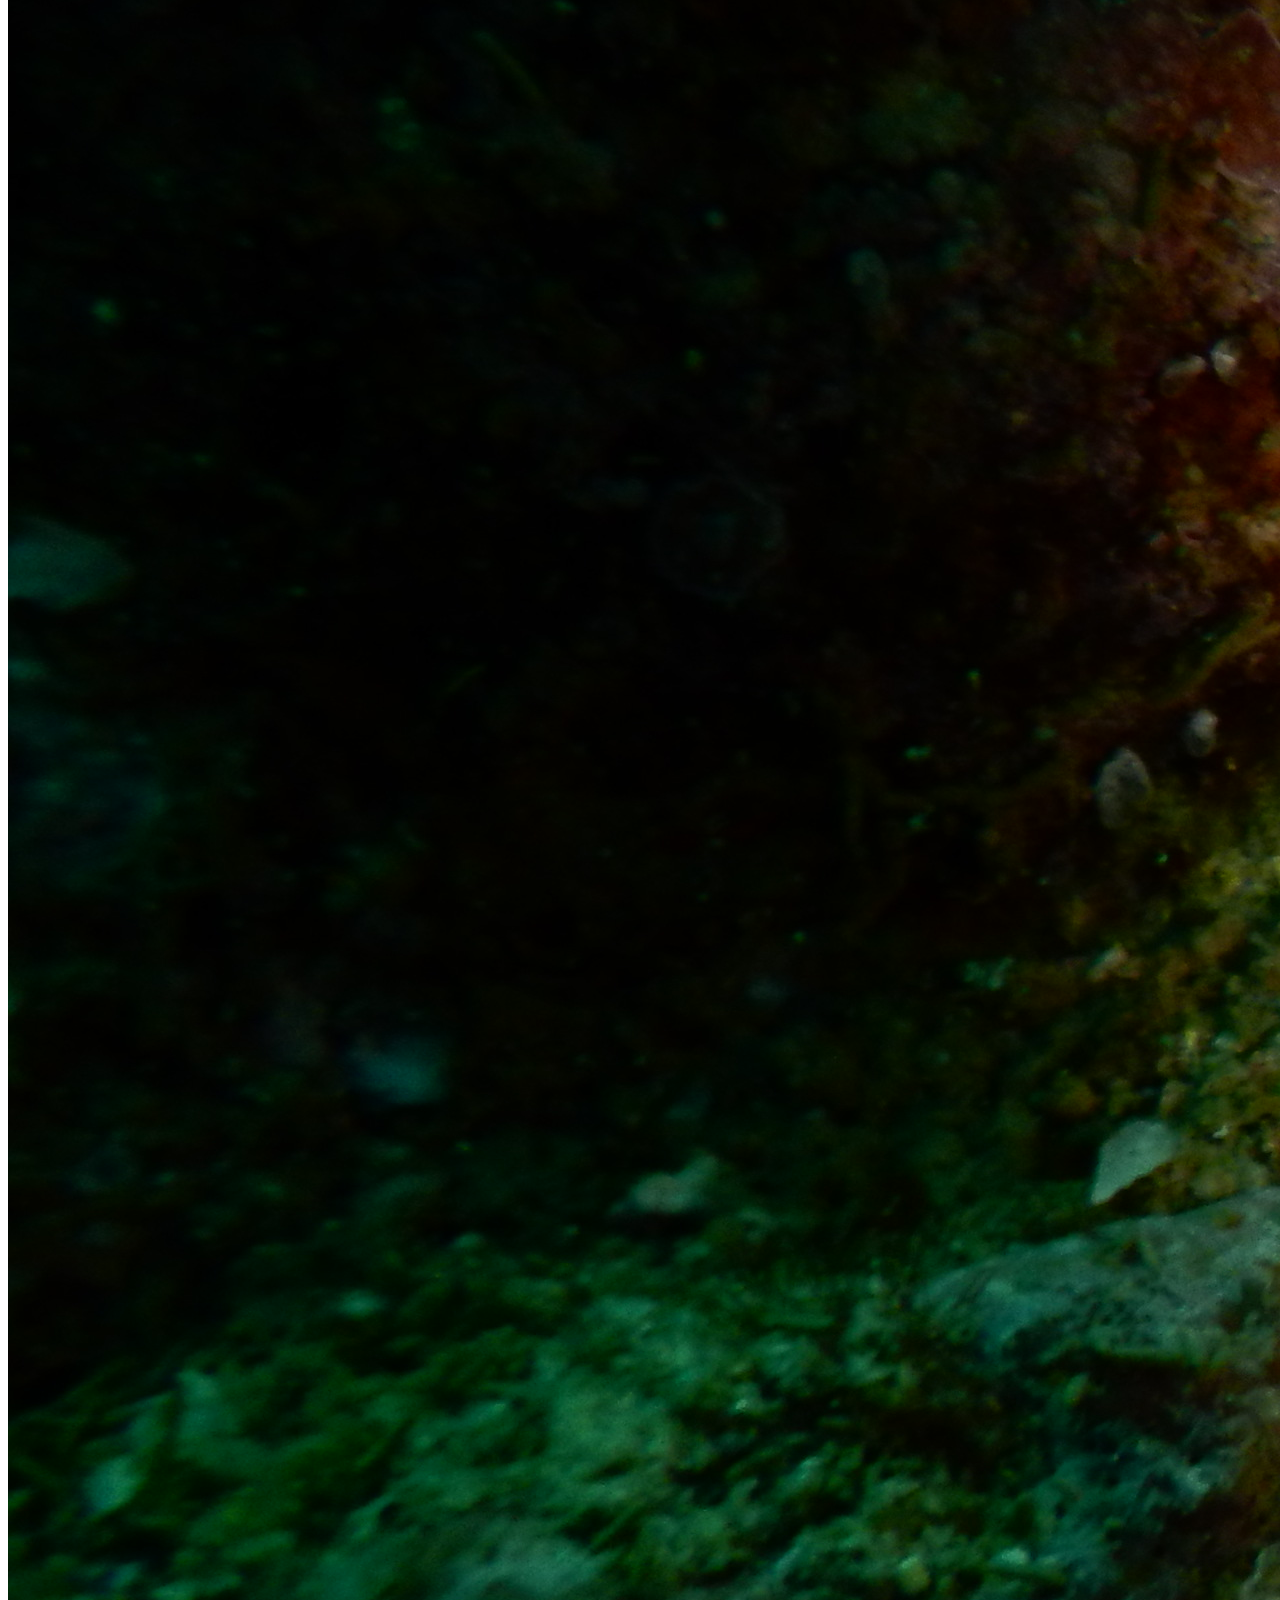
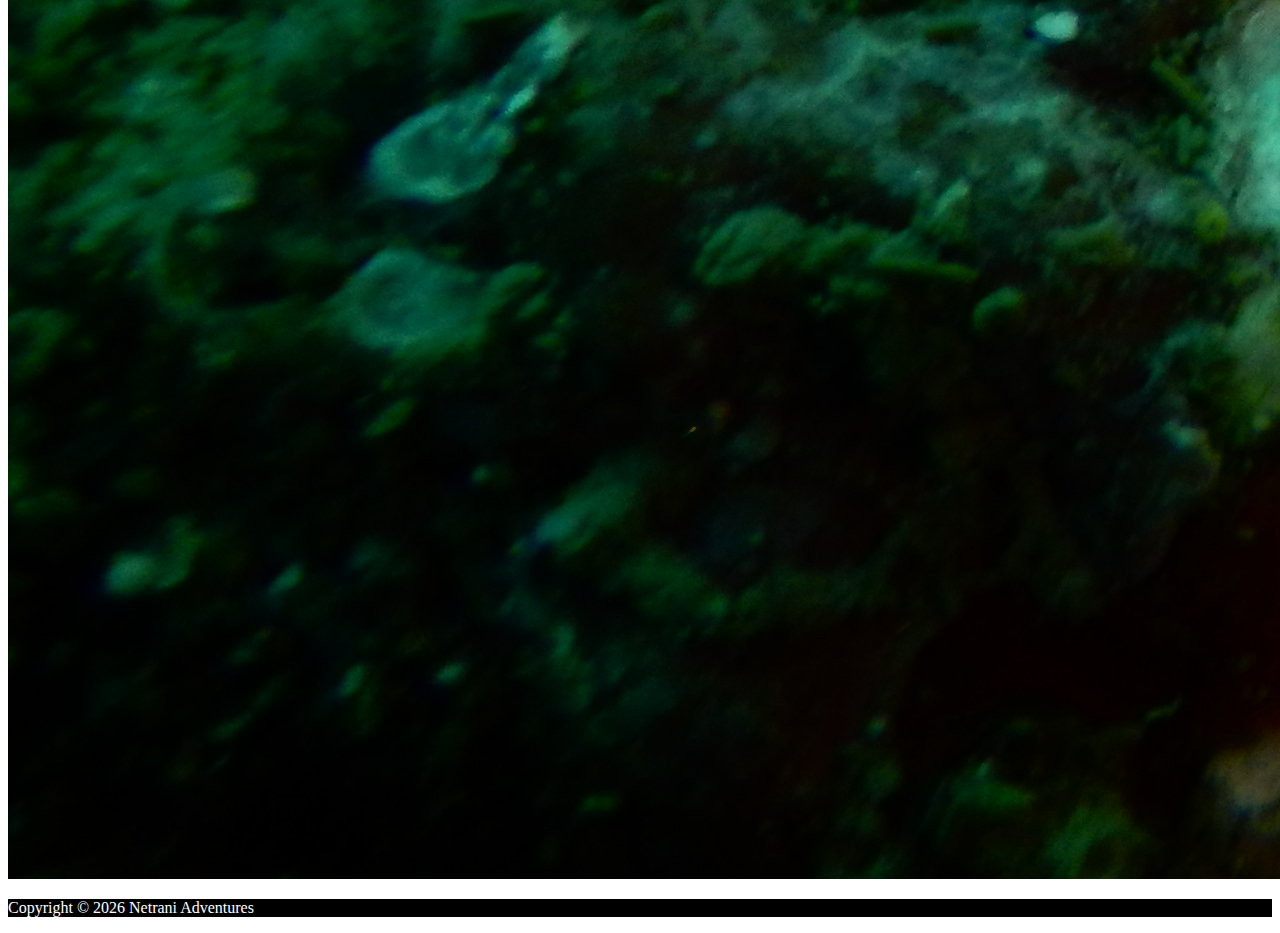
==== commit aa259543: "navbar made transparent" ====
--- a/gallery.html
+++ b/gallery.html
@@ -14,40 +14,63 @@
 </head>
 
 <body>
-  <nav class="navbar navbar-expand-sm navbar-dark bg-green opacitychange mt-auto">
-    <div class="container">
-      <a href="index.html" class="navbar-brand">Netrani Adventures</a>
-      <button class="navbar-toggler" data-toggle="collapse" data-target="#navbarCollapse">
-        <span class="navbar-toggler-icon"></span>
-      </button>
-      <div class="collapse navbar-collapse" id="navbarCollapse">
-        <ul class="navbar-nav ml-auto">
-          <li class="nav-item">
-            <a href="index.html" class="nav-link">Home</a>
-          </li>
-          <li class="nav-item">
-            <a href="#" class="nav-link">About Us</a>
-          </li>
-          <li class="nav-item active">
-            <a href="#" class="nav-link">Gallery</a>
-          </li>
-          <li class="nav-item">
-            <a href="#" class="nav-link">Services</a>
-          </li>
-          <li class="nav-item">
-            <a href="#" class="nav-link">Contact</a>
-          </li>
-        </ul>
+  <!-- PAGE HEADER -->
+
+  <header id="page-header-gallery" class="maxh">
+    <div class="dark-overlay">
+
+      <nav class="navbar navbar-inner navbar-expand-sm navbar-dark mt-auto">
+          <div class="container">
+            <a href="index.html" class="navbar-brand">Netrani Adventures</a>
+            <button class="navbar-toggler" data-toggle="collapse" data-target="#navbarCollapse">
+              <span class="navbar-toggler-icon"></span>
+            </button>
+            <div class="collapse navbar-collapse" id="navbarCollapse">
+              <ul class="navbar-nav ml-auto">
+                <li class="nav-item">
+                  <a href="index.html" class="nav-link">Home</a>
+                </li>
+                <li class="nav-item">
+                  <a href="#" class="nav-link">About Us</a>
+                </li>
+                <li class="nav-item active">
+                  <a href="gallery.html" class="nav-link">Gallery</a>
+                </li>
+                <li class="nav-item">
+                  <a href="#" class="nav-link">Services</a>
+                </li>
+                <li class="nav-item">
+                  <a href="#" class="nav-link">Contact</a>
+                </li>
+              </ul>
+            </div>
+          </div>
+        </nav>
+    <section class="p-5">
+        <div class="row">
+          <div class="col mt-5">
+            <div class="container pt-5 mt-5 text-center">
+                <br><br>
+                <h1>Gallery</h1>
+                <br>
+                <h5>Check out the latest photos and videos from all our adventures</h5>
+                <a href="#gallerysection" class="btn btn-header btn-md mt-3">View Gallery</a>
+            </div>
+          </div>
+        </div>
       </div>
     </div>
-  </nav>
-
-  <!-- PAGE HEADER -->
-  <section id="home-heading-gallery" class="p-5 maxh">
+    </section>
+  </header>
+
+
+  <!-- <section id="home-heading-gallery" class="p-5 maxh">
       <div class="dark-overlay">
         <div class="row">
+          
           <div class="col">
             <div class="container pt-5 mt-5">
+              
                 <br><br><br><br><br><br>
                 <h1>Gallery</h1>
                 <br>
@@ -57,7 +80,7 @@
           </div>
         </div>
       </div>
-    </section>
+    </section> -->
 
 
     <section id="gallery" class="py-5">
--- a/css/style.css
+++ b/css/style.css
@@ -33,7 +33,7 @@
 }
 
 .navbar .nav-link {
-  font-size: 14px;
+  font-size: 16px;
   text-transform: uppercase;
   padding-left: 1rem !important;
   padding-right: 1rem !important;
@@ -49,6 +49,10 @@
 
 .navbar .nav-item.active {
   border-left: 3px solid #ffff;
+}
+
+.navbar-inner {
+  background:transparent;
 }
 
 .opacitychange {
